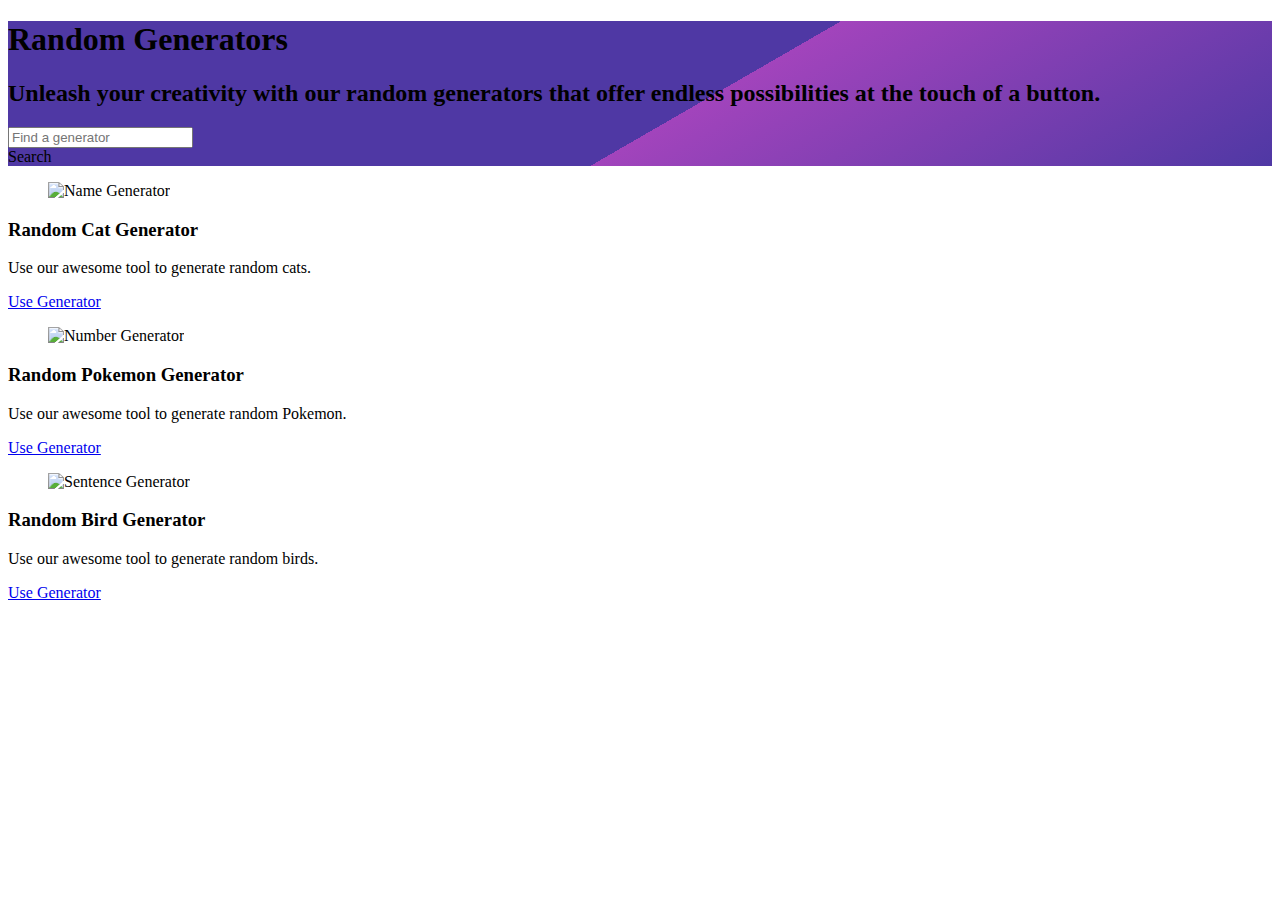
==== index.html @ 19d08271 "Updated" ====
<!DOCTYPE html>
<html>

<head>
  <title>Random Generators</title>
  <meta charset="UTF-8">
  <meta name="viewport" content="width=device-width, initial-scale=1">
  <link rel="stylesheet" href="https://cdnjs.cloudflare.com/ajax/libs/bulma/0.9.3/css/bulma.min.css"
    crossorigin="anonymous" referrerpolicy="no-referrer" />
</head>

<style>
  .card {
    height: 100%;
  }
</style>

<body>
  <section class="hero" style=" background: linear-gradient(-30deg, #4f38a4, #a244bc 45%, #4f38a4 45%) #4f38a4;">
    <div class="is-flex">
      <div class="hero-body">
        <div class="container">
          <h1 class="title has-text-white">
            Random Generators
          </h1>
          <h2 class="subtitle has-text-white">
            Unleash your creativity with our random generators that offer endless possibilities at the touch of a
            button.
          </h2>
        </div>
      </div>

      <div class="field has-addons mt-6 mx-4">
        <div class="control">
          <input class="input" type="text" placeholder="Find a generator">
        </div>
        <div class="control">
          <a class="button is-info">
            Search
          </a>
        </div>
      </div>
    </div>
  </section>

  <section class="section">
    <div class="container">
      <div class="columns is-multiline">
        <div class="column is-one-third">
          <div class="card">
            <div class="card-image">
              <figure class="image is-4by3">
                <img
                  src="https://img.freepik.com/free-vector/sticker-template-cat-cartoon-character_1308-73786.jpg?w=2000"
                  alt="Name Generator">
              </figure>
            </div>
            <div class="card-content has-text-centered">
              <div class="content">
                <h3 class="title is-4">Random Cat Generator</h3>
                <p class="subtitle is-6">Use our awesome tool to generate random cats.</p>
                <a href="#" class="button is-success is-rounded">Use Generator</a>
              </div>
            </div>
          </div>
        </div>
        <div class="column is-one-third">
          <div class="card">
            <div class="card-image">
              <figure class="image is-4by3">
                <img
                  src="https://cdn.vox-cdn.com/thumbor/FHOKTiKEBNnFid9JYeRjAR4taqA=/1400x1400/filters:format(jpeg)/cdn.vox-cdn.com/uploads/chorus_asset/file/13050321/pikachu_review_lead.jpg"
                  alt="Number Generator">
              </figure>
            </div>
            <div class="card-content">
              <div class="content has-text-centered">
                <h3 class="title is-4">Random Pokemon Generator</h3>
                <p class="subtitle is-6">Use our awesome tool to generate random Pokemon.</p>
                <a href="#" class="button is-success is-rounded">Use Generator</a>
              </div>
            </div>
          </div>
        </div>
        <div class="column is-one-third">
          <div class="card">
            <div class="card-image">
              <figure class="image is-4by3">
                <img
                  src="https://media.newyorker.com/photos/62c4511e47222e61f46c2daa/4:3/w_2663,h_1997,c_limit/shouts-animals-watch-baby-hemingway.jpg"
                  alt="Sentence Generator">
              </figure>
            </div>
            <div class="card-content">
              <div class="content has-text-centered">
                <h3 class="title is-4">Random Bird Generator</h3>
                <p class="subtitle is-6">Use our awesome tool to generate random birds.</p>
                <a href="#" class="button is-success is-rounded">Use Generator</a>
              </div>
            </div>
          </div>
        </div>
        <!-- Add more generators here -->
      </div>
    </div>
  </section>
</body>

</html>
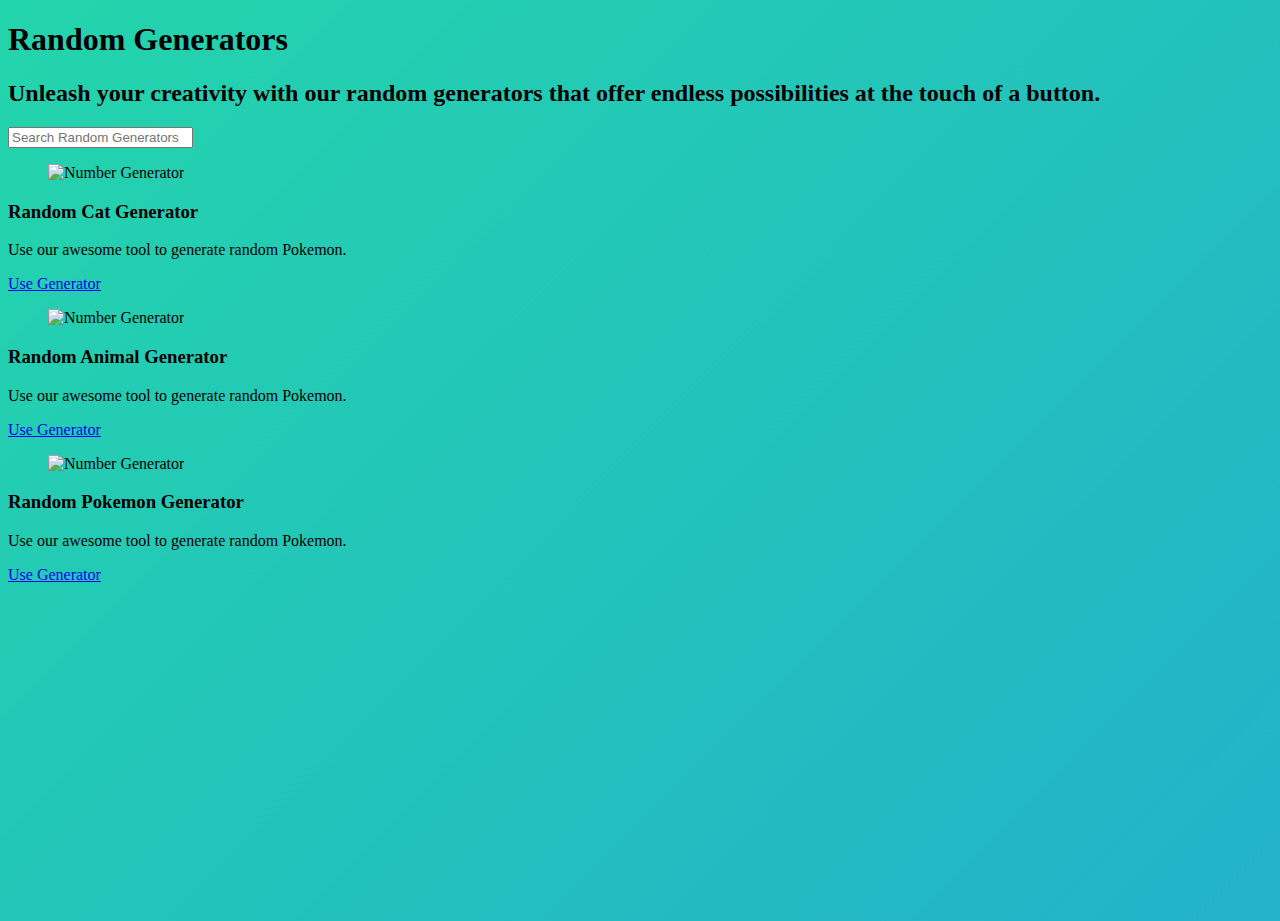
==== commit 831ca959: "Updated" ====
--- a/index.html
+++ b/index.html
@@ -7,100 +7,50 @@
   <meta name="viewport" content="width=device-width, initial-scale=1">
   <link rel="stylesheet" href="https://cdnjs.cloudflare.com/ajax/libs/bulma/0.9.3/css/bulma.min.css"
     crossorigin="anonymous" referrerpolicy="no-referrer" />
+  <script src="./index.js"></script>
 </head>
 
 <style>
   .card {
     height: 100%;
   }
+
+  html,
+  body {
+    width: 100%;
+    height: 100%;
+  }
+
+  body {
+    background: linear-gradient(-45deg, #ee7752, #e73c7e, #23a6d5, #23d5ab);
+    background-size: 400% 400%;
+    animation: gradient 15s ease infinite;
+  }
+
+  @keyframes gradient {
+    0% {
+      background-position: 0% 50%;
+    }
+
+    50% {
+      background-position: 100% 50%;
+    }
+
+    100% {
+      background-position: 0% 50%;
+    }
+  }
+
+  .section::-webkit-scrollbar {
+    display: none;
+  }
 </style>
 
 <body>
-  <section class="hero" style=" background: linear-gradient(-30deg, #4f38a4, #a244bc 45%, #4f38a4 45%) #4f38a4;">
-    <div class="is-flex">
-      <div class="hero-body">
-        <div class="container">
-          <h1 class="title has-text-white">
-            Random Generators
-          </h1>
-          <h2 class="subtitle has-text-white">
-            Unleash your creativity with our random generators that offer endless possibilities at the touch of a
-            button.
-          </h2>
-        </div>
-      </div>
-
-      <div class="field has-addons mt-6 mx-4">
-        <div class="control">
-          <input class="input" type="text" placeholder="Find a generator">
-        </div>
-        <div class="control">
-          <a class="button is-info">
-            Search
-          </a>
-        </div>
-      </div>
-    </div>
-  </section>
-
-  <section class="section">
+  <div id="head" ></div>
+  <section class="section" style="height: 70vh; overflow-y: scroll;">
     <div class="container">
-      <div class="columns is-multiline">
-        <div class="column is-one-third">
-          <div class="card">
-            <div class="card-image">
-              <figure class="image is-4by3">
-                <img
-                  src="https://img.freepik.com/free-vector/sticker-template-cat-cartoon-character_1308-73786.jpg?w=2000"
-                  alt="Name Generator">
-              </figure>
-            </div>
-            <div class="card-content has-text-centered">
-              <div class="content">
-                <h3 class="title is-4">Random Cat Generator</h3>
-                <p class="subtitle is-6">Use our awesome tool to generate random cats.</p>
-                <a href="#" class="button is-success is-rounded">Use Generator</a>
-              </div>
-            </div>
-          </div>
-        </div>
-        <div class="column is-one-third">
-          <div class="card">
-            <div class="card-image">
-              <figure class="image is-4by3">
-                <img
-                  src="https://cdn.vox-cdn.com/thumbor/FHOKTiKEBNnFid9JYeRjAR4taqA=/1400x1400/filters:format(jpeg)/cdn.vox-cdn.com/uploads/chorus_asset/file/13050321/pikachu_review_lead.jpg"
-                  alt="Number Generator">
-              </figure>
-            </div>
-            <div class="card-content">
-              <div class="content has-text-centered">
-                <h3 class="title is-4">Random Pokemon Generator</h3>
-                <p class="subtitle is-6">Use our awesome tool to generate random Pokemon.</p>
-                <a href="#" class="button is-success is-rounded">Use Generator</a>
-              </div>
-            </div>
-          </div>
-        </div>
-        <div class="column is-one-third">
-          <div class="card">
-            <div class="card-image">
-              <figure class="image is-4by3">
-                <img
-                  src="https://media.newyorker.com/photos/62c4511e47222e61f46c2daa/4:3/w_2663,h_1997,c_limit/shouts-animals-watch-baby-hemingway.jpg"
-                  alt="Sentence Generator">
-              </figure>
-            </div>
-            <div class="card-content">
-              <div class="content has-text-centered">
-                <h3 class="title is-4">Random Bird Generator</h3>
-                <p class="subtitle is-6">Use our awesome tool to generate random birds.</p>
-                <a href="#" class="button is-success is-rounded">Use Generator</a>
-              </div>
-            </div>
-          </div>
-        </div>
-        <!-- Add more generators here -->
+      <div class="columns is-multiline" id="RandomArea">
       </div>
     </div>
   </section>
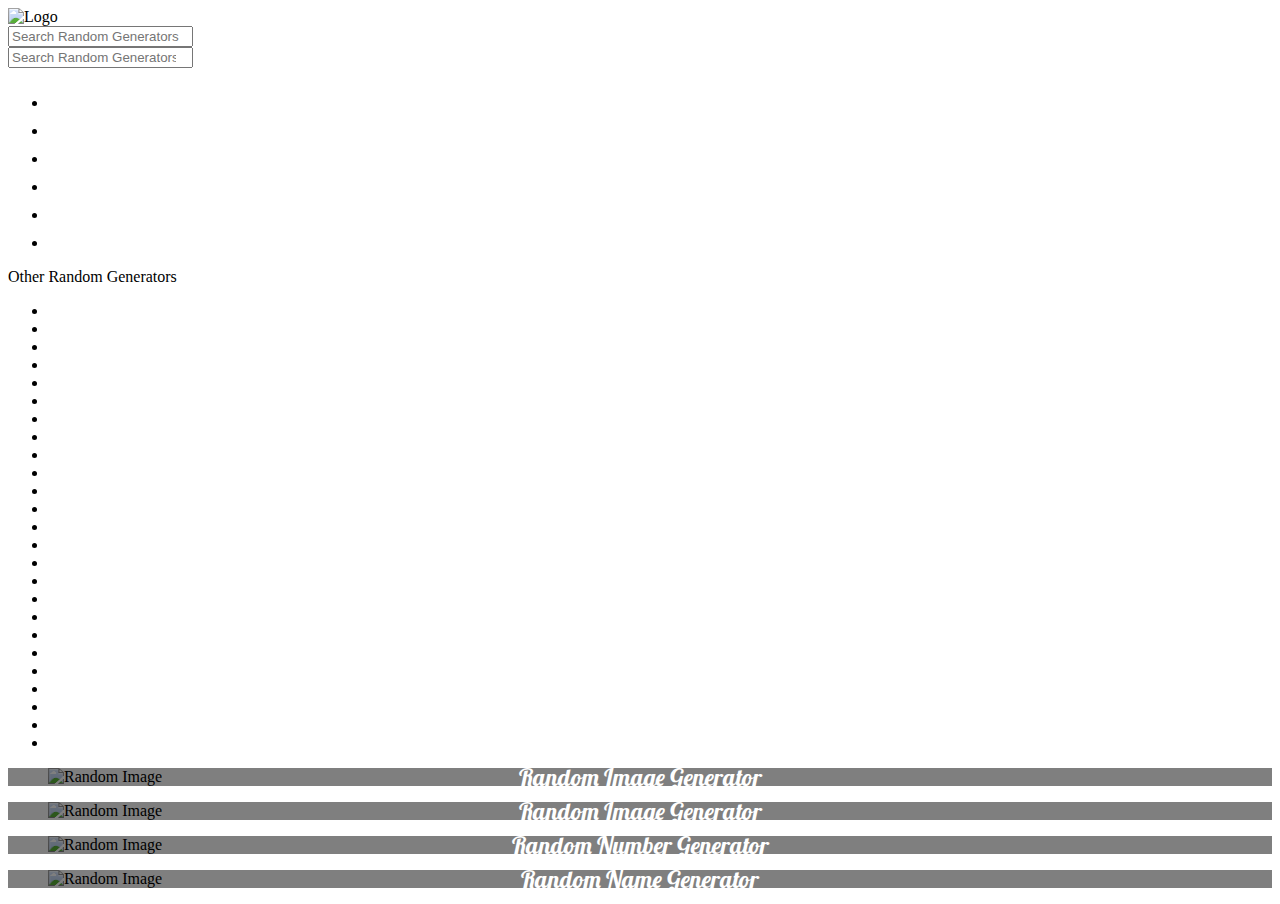
==== commit 9dc04e7f: "Updated" ====
--- a/index.html
+++ b/index.html
@@ -1,59 +1,352 @@
 <!DOCTYPE html>
-<html>
+<html lang="en">
 
 <head>
-  <title>Random Generators</title>
-  <meta charset="UTF-8">
-  <meta name="viewport" content="width=device-width, initial-scale=1">
-  <link rel="stylesheet" href="https://cdnjs.cloudflare.com/ajax/libs/bulma/0.9.3/css/bulma.min.css"
-    crossorigin="anonymous" referrerpolicy="no-referrer" />
-  <script src="./index.js"></script>
+   <meta charset="UTF-8">
+   <meta http-equiv="X-UA-Compatible" content="IE=edge">
+   <meta name="viewport" content="width=device-width, initial-scale=1.0">
+   <title>Random Generators | CodeBeautify</title>
+   <link rel="stylesheet" href="https://cdn.jsdelivr.net/npm/bulma@0.9.4/css/bulma-rtl.min.css">
+   <link rel="preconnect" href="https://fonts.googleapis.com">
+   <link rel="preconnect" href="https://fonts.gstatic.com" crossorigin>
+   <link href="https://fonts.googleapis.com/css2?family=Lobster&display=swap" rel="stylesheet">
+   <link rel="stylesheet"
+      href="https://fonts.googleapis.com/css2?family=Material+Symbols+Outlined:opsz,wght,FILL,GRAD@20..48,100..700,0..1,-50..200" />
+   <style>
+      .card-image {
+         position: relative;
+         border-radius: 8px;
+      }
+
+      .overlay {
+         position: absolute;
+         top: 0;
+         left: 0;
+         width: 100%;
+         height: 100%;
+         display: flex;
+         flex-direction: column;
+         justify-content: center;
+         align-items: center;
+         text-align: center;
+         background-color: rgba(0, 0, 0, 0.5);
+      }
+
+      .overlay-text {
+         color: white;
+         font-family: 'Lobster', cursive;
+         font-size: 1.5rem;
+      }
+
+      /* width */
+      ::-webkit-scrollbar {
+         width: 10px;
+      }
+
+      /* Track */
+      ::-webkit-scrollbar-track {
+         background: #f1f1f1;
+      }
+
+      /* Handle */
+      ::-webkit-scrollbar-thumb {
+         background: #888;
+      }
+
+      /* Handle on hover */
+      ::-webkit-scrollbar-thumb:hover {
+         background: #555;
+      }
+
+      .menu-list li a {
+         color: white;
+      }
+   </style>
 </head>
 
-<style>
-  .card {
-    height: 100%;
-  }
-
-  html,
-  body {
-    width: 100%;
-    height: 100%;
-  }
-
-  body {
-    background: linear-gradient(-45deg, #ee7752, #e73c7e, #23a6d5, #23d5ab);
-    background-size: 400% 400%;
-    animation: gradient 15s ease infinite;
-  }
-
-  @keyframes gradient {
-    0% {
-      background-position: 0% 50%;
-    }
-
-    50% {
-      background-position: 100% 50%;
-    }
-
-    100% {
-      background-position: 0% 50%;
-    }
-  }
-
-  .section::-webkit-scrollbar {
-    display: none;
-  }
-</style>
-
 <body>
-  <div id="head" ></div>
-  <section class="section" style="height: 70vh; overflow-y: scroll;">
-    <div class="container">
-      <div class="columns is-multiline" id="RandomArea">
+
+   <nav class="navbar is-dark pt-3" role="navigation" aria-label="main navigation">
+      <div class="navbar-brand">
+         <div class="navbar-item is-hidden-desktop">
+            <img src="" alt="Logo">
+         </div>
+         <div class="navbar-item is-hidden-desktop">
+            <div class="control">
+               <input class="input is-rounded is-centered" type="seach" placeholder="Search Random Generators">
+            </div>
+         </div>
       </div>
-    </div>
-  </section>
+
+      <div class="navbar-menu">
+         <div class="navbar-start">
+         </div>
+
+         <div class="navbar-end">
+            <div class="navbar-item is-centered">
+               <div class="control">
+                  <input class="input is-rounded " type="search" placeholder="Search Random Generators">
+               </div>
+            </div>
+         </div>
+      </div>
+   </nav>
+
+   <div class="columns has-background-dark">
+      <div class="column is-2 mx-2 mt-3 is-hidden-mobile">
+         <aside class="menu has-text-white">
+            <!-- <p class="menu-label">
+                    Home
+                </p> -->
+            <ul class="menu-list">
+               <li><a class="is-flex has-align-items-center">
+                     <span class="mr-4 material-symbols-outlined">
+                        home
+                     </span>Home
+                  </a></li>
+               <li><a class="is-flex has-align-items-center"><span class="mr-4 material-symbols-outlined">
+                        history
+                     </span>
+                     Recently Used</a></li>
+               <li><a class="is-flex has-align-items-center"><span class="mr-4 material-symbols-outlined">
+                        add
+                     </span>New Generator</a></li>
+               <li><a class="is-flex has-align-items-center"><span class="mr-4 material-symbols-outlined">
+                        local_fire_department
+                     </span>Trending Now</a></li>
+               <li><a class="is-flex has-align-items-center"><span class="mr-4 material-symbols-outlined">
+                        update
+                     </span>Updated</a></li>
+               <li><a class="is-flex has-align-items-center"><span class="mr-4 material-symbols-outlined">
+                        shuffle
+                     </span>Random</a></li>
+            </ul>
+            <p class="menu-label">
+               Other Random Generators
+            </p>
+            <ul class="menu-list" style="height: 50vh; overflow-y: scroll; ">
+               <li>
+                  <a href="/random-hobby-generator" title="Random Hobby Generator">Random Hobby Generator</a>
+               </li>
+               <li><a href="/random-animal-generator" title="Random Animal Generator">Random Animal Generator</a></li>
+               <li><a href="/random-object-generator" title="Random Object Generator">Random Object Generator</a></li>
+               <li><a href="/random-nfl-team-generator" title="Random NFL Team Generator">Random NFL Team Generator</a>
+               </li>
+               <li><a href="/random-nhl-team-generator" title="Random NHL Team Generator">Random NHLTeam Generator</a>
+               </li>
+               <li><a href="/random-ipl-team-generator" title="Random IPL Team Generator">Random IPL Team Generator</a>
+               </li>
+               <li><a href="/random-ncaa-basketball-team-generator" title="Random NCAA Basketball Team">Random NCAA
+                     Basketball Team</a></li>
+               <li><a href="/random-ncaa-football-team-generator" title="Random NCAA Football Team">Random NCAA Football
+                     Team</a></li>
+               <li><a href="/random-nba-team-generator" title="Random NBA Team Generator">Random NBA Team Generator</a>
+               </li>
+               <li><a href="/random-mlb-team-generator" title="Random MLB Team Generator">Random MLB Team Generator</a>
+               </li>
+               <li><a href="/random-emoji-generator" title="Random Emoji Generator">Random Emoji Generator</a></li>
+               <li><a href="/random-phone-number" title="Random Phone Number">Random Phone Number</a></li>
+               <li><a href="/random-street-address" title="Random Street Address">Random Street Address</a></li>
+               <li><a href="/random-us-area-codes" title="Random US Area Codes">Random US Area Codes</a></li>
+               <li><a href="/random-country-generator" title="Random Country Generator">Random Country Generator</a>
+               </li>
+               <li><a href="/random-house-address" title="Random House Address">Random House Address</a></li>
+               <li><a href="/random-flag-generator" title="Random Flag Generator">Random Flag Generator</a></li>
+               <li><a href="/incorrect-quotes-generator" title="Incorrect Quotes Generator">Incorrect Quotes
+                     Generator</a></li>
+               <li><a href="/random-address-generator" title="Random Address Generator">Random Address Generator</a>
+               </li>
+               <li><a href="/random-billing-address" title="Random Billing Address">Random Billing Address</a></li>
+               <li><a href="/random-team-generator" title="Random Team Generator">Random Team Generator</a></li>
+               <li><a href="/random-zip-code" title="Random Zip Code">Random Zip Code</a></li>
+               <li><a href="/random-things-generator" title="Random Things Generator">Random Things Generator</a></li>
+               <li><a href="/random-boy-name-generator" title="Random Boy Name Generator">Random Boy Name Generator</a>
+               </li>
+               <li><a href="/random-male-name-generator" title="Random Male Name Generator">Random Male Name
+                     Generator</a></li>
+               <li><a href="/billing-postal-code-generator" title="Billing Postal Code Generator">Billing Postal Code
+                     Generator</a></li>
+               <li><a href="/random-pet-generator" title="Random Pet Generator">Random Pet Generator</a></li>
+               <li><a href="/random-ethnicity-generator" title="Random Ethnicity Generator">Random Ethnicity
+                     Generator</a></li>
+               <li><a href="/random-nationality-generator" title="Random Nationality Generator">Random Nationality
+                     Generator</a></li>
+               <li><a href="/random-things-to-draw-generator" title="Random Things to Draw Generator">Random Things to
+                     Draw Generator</a></li>
+               <li><a href="/pictionary-word-generator" title="Pictionary Word Generator">Pictionary Word Generator</a>
+               </li>
+               <li><a href="/random-topic-generator" title="Random Topic Generator">Random Topic Generator</a></li>
+               <li><a href="/warrior-cat-name-generator" title="Warrior Cat Name Generator">Warrior Cat Name
+                     Generator</a></li>
+               <li><a href="/xbox-name-generator" title="XBOX Name Generator">XBOX Name Generator</a></li>
+               <li><a href="/elf-name-generator" title="Elf Name Generator">Elf Name Generator</a></li>
+               <li><a href="/xbox-gamertag-generator" title="XBOX GamerTag Generator">XBOX GamerTag Generator</a></li>
+               <li><a href="/random-scene-generator" title="Random Scene Generator">Random Scene Generator</a></li>
+               <li><a href="/random-environment-generator" title="Random Environment Generator">Random Environment
+                     Generator</a></li>
+               <li><a href="/random-aesthetic-generator" title="Random Aesthetic Generator">Random Aesthetic
+                     Generator</a></li>
+               <li><a href="/random-pokemon-type-generator" title="Random Pokemon Type Generator">Random Pokemon Type
+                     Generator</a></li>
+               <li><a href="/random-theme-generator" title="Random Theme Generator">Random Theme Generator</a></li>
+               <li><a href="/random-minecraft-block-generator" title="Random Minecraft Block Generator">Random Minecraft
+                     Block Generator</a></li>
+               <li><a href="/otp-prompt-generator" title="OTP Prompt Generator">OTP Prompt Generator</a></li>
+               <li><a href="/jojo-stand-generator" title="JoJo Stand Generator">JoJo Stand Generator</a></li>
+               <li><a href="/cookie-run-character-generator" title="Cookie Run Character Generator">Cookie Run Character
+                     Generator</a></li>
+               <li><a href="/valorant-crosshair-generator" title="Valorant Crosshair Generator">Valorant Crosshair
+                     Generator</a></li>
+               <li><a href="/moodboard-generator" title="Moodboard Generator">Moodboard Generator</a></li>
+               <li><a href="/aesthetic-username-generator" title="Aesthetic Username Generator">Aesthetic Username
+                     Generator</a></li>
+               <li><a href="/random-state-generator" title="Random State Generator">Random State Generator</a></li>
+               <li><a href="/random-girl-name-generator" title="Random Girl Name Generator">Random Girl Name
+                     Generator</a></li>
+               <li><a href="/personality-generator" title="Personality Generator">Personality Generator</a></li>
+               <li><a href="/random-city-generator" title="Random City Generator">Random City Generator</a></li>
+               <li><a href="/goofy-ahh-names-generator" title="Goofy Ahh Names Generator">Goofy Ahh Names Generator</a>
+               </li>
+               <li><a href="/random-adjective-generator" title="Random Adjective Generator">Random Adjective
+                     Generator</a></li>
+               <li><a href="/reddit-username-generator" title="Reddit Username Generator">Reddit Username Generator</a>
+               </li>
+               <li><a href="/random-charades-generator" title="Random Charades Generator">Random Charades Generator</a>
+               </li>
+               <li><a href="/fortune-cookie-generator" title="Fortune Cookie Generator">Fortune Cookie Generator</a>
+               </li>
+               <li><a href="/lord-of-the-rings-name-generator" title="Lord Of The Rings Name Generator">Lord Of The
+                     Rings Name Generator</a></li>
+               <li><a href="/random-car-generator" title="Random Car Generator">Random Car Generator</a></li>
+               <li><a href="/random-dog-breed-generator" title="Random Dog Breed Generator">Random Dog Breed
+                     Generator</a></li>
+               <li><a href="/random-tarot-card-generator" title="Random Tarot Card Generator">Random Tarot Card
+                     Generator</a></li>
+               <li><a href="/random-birthday-generator" title="Random Birthday Generator">Random Birthday Generator</a>
+               </li>
+               <li><a href="/random-4-digit-number-generator" title="Random 4 Digit Number Generator">Random 4 Digit
+                     Number Generator</a></li>
+               <li><a href="/random-6-digit-number-generator" title="Random 6 Digit Number Generator">Random 6 Digit
+                     Number Generator</a></li>
+               <li><a href="/random-cartoon-character-generator" title="Random Cartoon Character Generator">Random
+                     Cartoon Character Generator</a></li>
+               <li><a href="/random-year-generator" title="Random Year Generator">Random Year Generator</a></li>
+               <li><a href="/random-emotion-generator" title="Random Emotion Generator">Random Emotion Generator</a>
+               </li>
+               <li><a href="/sims-3-trait-generator" title="Sims 3 Trait Generator">Sims 3 Trait Generator</a></li>
+               <li><a href="/fursona-generator" title="Fursona Generator">Fursona Generator</a></li>
+               <li><a href="/random-dinosaur-generator" title="Random Dinosaur Generator">Random Dinosaur Generator</a>
+               </li>
+               <li><a href="/random-anime-character-generator" title="Random Anime Character Generator">Random Anime
+                     Character Generator</a></li>
+               <li><a href="/random-superpower-generator" title="Random Superpower Generator">Random Superpower
+                     Generator</a></li>
+               <li><a href="/aesthetic-emoji-generator" title="Aesthetic Emoji Generator">Aesthetic Emoji Generator</a>
+               </li>
+               <li><a href="/random-body-part-generator" title="Random Body Part Generator">Random Body Part
+                     Generator</a></li>
+               <li><a href="/random-league-champion" title="Random League Champion">Random League Champion</a></li>
+               <li><a href="/monster-generator" title="Monster Generator">Monster Generator</a></li>
+               <li><a href="/random-job-generator" title="Random Job Generator">Random Job Generator</a></li>
+               <li><a href="/random-book-generator" title="Random Book Generator">Random Book Generator</a></li>
+               <li><a href="/random-bird-generator" title="Random Bird Generator">Random Bird Generator</a></li>
+               <li><a href="/random-college-generator" title="Random College Generator">Random College Generator</a>
+               </li>
+               <li><a href="/random-cat-generator" title="Random Cat Generator">Random Cat Generator</a></li>
+               <li><a href="/random-last-name-generator" title="Random Last Name Generator">Random Last Name
+                     Generator</a></li>
+               <li><a href="/random-holiday-generator" title="Random Holiday Generator">Random Holiday Generator</a>
+               </li>
+               <li><a href="/random-planet-generator" title="Random Planet Generator">Random Planet Generator</a></li>
+               <li><a href="/random-element-generator" title="Random Element Generator">Random Element Generator</a>
+               </li>
+               <li><a href="/random-sentence-generator" title="Random Sentence Generator"> Sentence Generator</a></li>
+               <li><a href="/random-quote-generator" title="Random Quote Generator">Random Quote Generator</a></li>
+               <li><a href="/random-flower-generator" title="Random Flower Generator">Random Flower Generator</a></li>
+               <li><a href="/character-trait-generator" title="Character Trait Generator">Character Trait Generator</a>
+               </li>
+               <li><a href="/random-movie-generator" title="Random Movie Generator">Random Movie Generator</a></li>
+               <li><a href="/random-address-in-california" title="Random Address in California">Random Address in
+                     California</a></li>
+               <li><a href="/random-pokemon-generator" title="Random Pokemon Generator">Random Pokemon Generator</a>
+               </li>
+               <li><a href="/canada-address" title="Random Canada Address Generator">Random Canada Address Generator</a>
+               </li>
+               <li><a href="/random-pokemon-team-generator" title="Random Pokemon Team Generator">Random Pokemon Team
+                     Generator</a></li>
+               <li><a href="/superhero-generator" title="Random Superhero Generator">Random Superhero Generator</a></li>
+               <li><a href="/random-celebrity-generator" title="Random Celebrity Generator">Random Celebrity
+                     Generator</a></li>
+               <li><a href="/random-song-lyrics" title="Random Song Lyrics Generator">Random Song Lyrics</a></li>
+               <li><a href="/random-caption-generator" title="Random Caption Generator">Random Caption Generator</a>
+               </li>
+               <li><a href="/random-actor-generator" title="Random Actor Generator">Random Actor Generator</a></li>
+               <li><a href="/random-address-in-spain" title="Random Address in Spain">Address in Spain</a></li>
+               <li><a href="/random-video-game-generator" title="Random Video Game Generator">Random Video Game</a></li>
+               <li><a href="/random-paragraph-generator" title="Random Paragraph Generator">Random Paragraph
+                     Generator</a></li>
+               <li><a href="/random-new-zealand-address" title="Random  New Zealand Address">Random New Zealand
+                     Address</a></li>
+            </ul>
+         </aside>
+      </div>
+      <div class="column">
+         <section class="section">
+            <div class="container">
+               <div class="columns is-multiline">
+                  <div class="column">
+                     <div class="card">
+                        <div class="card-image">
+                           <figure class="image is-3by2">
+                              <img src="https://picsum.photos/800/600/?random" alt="Random Image">
+                           </figure>
+                           <div class="overlay">
+                              <div class="title has-text-light overlay-text">Random Image Generator</div>
+                           </div>
+                        </div>
+                     </div>
+                  </div>
+                  <div class="column">
+                     <div class="card">
+                        <div class="card-image">
+                           <figure class="image is-3by2">
+                              <img src="https://picsum.photos/800/600/?random" alt="Random Image">
+                           </figure>
+                           <div class="overlay">
+                              <div class="title has-text-light overlay-text">Random Image Generator</div>
+                           </div>
+                        </div>
+                     </div>
+                  </div>
+                  <div class="column">
+                     <div class="card">
+                        <div class="card-image">
+                           <figure class="image is-3by2">
+                              <img src="https://picsum.photos/800/600/?random" alt="Random Image">
+                           </figure>
+                           <div class="overlay">
+                              <div class="title has-text-light overlay-text">Random Number Generator</div>
+                           </div>
+                        </div>
+                     </div>
+                  </div>
+                  <div class="column">
+                     <div class="card">
+                        <div class="card-image">
+                           <figure class="image is-3by2">
+                              <img src="https://picsum.photos/800/600/?random" alt="Random Image">
+                           </figure>
+                           <div class="overlay">
+                              <div class="title has-text-light overlay-text">Random Name Generator</div>
+                           </div>
+                        </div>
+                     </div>
+                  </div>
+               </div>
+            </div>
+         </section>
+      </div>
+   </div>
 </body>
 
 </html>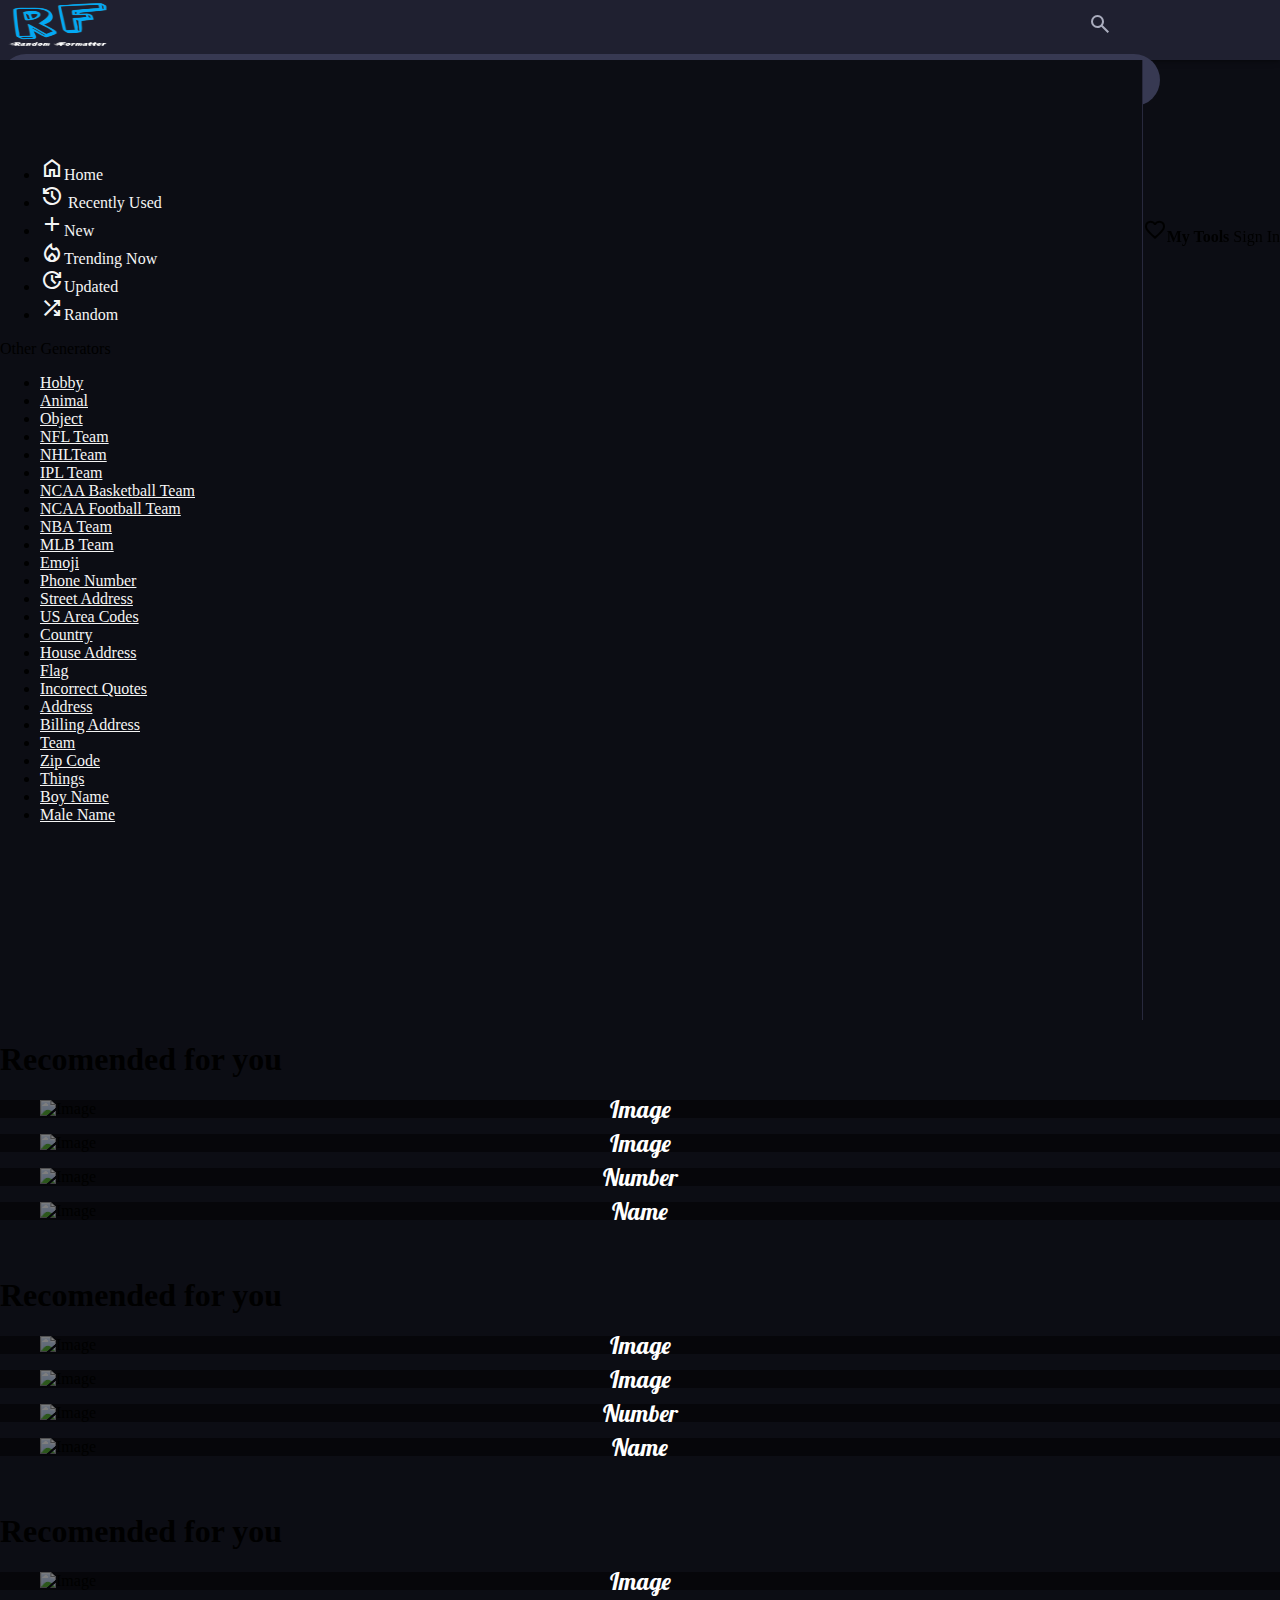
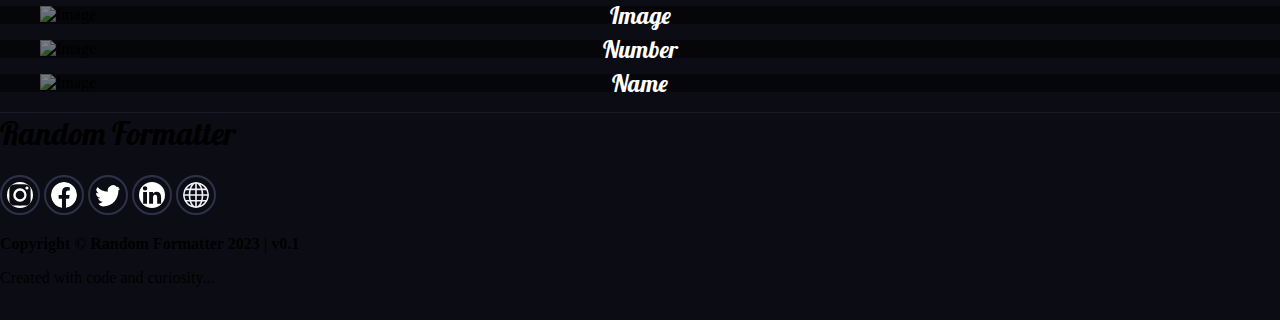
==== commit fac9e2af: "Updated" ====
--- a/index.html
+++ b/index.html
@@ -5,95 +5,68 @@
    <meta charset="UTF-8">
    <meta http-equiv="X-UA-Compatible" content="IE=edge">
    <meta name="viewport" content="width=device-width, initial-scale=1.0">
-   <title>Random Generators | CodeBeautify</title>
+   <title>Random Formatters</title>
    <link rel="stylesheet" href="https://cdn.jsdelivr.net/npm/bulma@0.9.4/css/bulma-rtl.min.css">
    <link rel="preconnect" href="https://fonts.googleapis.com">
    <link rel="preconnect" href="https://fonts.gstatic.com" crossorigin>
    <link href="https://fonts.googleapis.com/css2?family=Lobster&display=swap" rel="stylesheet">
    <link rel="stylesheet"
       href="https://fonts.googleapis.com/css2?family=Material+Symbols+Outlined:opsz,wght,FILL,GRAD@20..48,100..700,0..1,-50..200" />
-   <style>
-      .card-image {
-         position: relative;
-         border-radius: 8px;
-      }
-
-      .overlay {
-         position: absolute;
-         top: 0;
-         left: 0;
-         width: 100%;
-         height: 100%;
-         display: flex;
-         flex-direction: column;
-         justify-content: center;
-         align-items: center;
-         text-align: center;
-         background-color: rgba(0, 0, 0, 0.5);
-      }
-
-      .overlay-text {
-         color: white;
-         font-family: 'Lobster', cursive;
-         font-size: 1.5rem;
-      }
-
-      /* width */
-      ::-webkit-scrollbar {
-         width: 10px;
-      }
-
-      /* Track */
-      ::-webkit-scrollbar-track {
-         background: #f1f1f1;
-      }
-
-      /* Handle */
-      ::-webkit-scrollbar-thumb {
-         background: #888;
-      }
-
-      /* Handle on hover */
-      ::-webkit-scrollbar-thumb:hover {
-         background: #555;
-      }
-
-      .menu-list li a {
-         color: white;
-      }
-   </style>
+   <link rel="stylesheet" href="style.css">
 </head>
 
 <body>
-
-   <nav class="navbar is-dark pt-3" role="navigation" aria-label="main navigation">
-      <div class="navbar-brand">
-         <div class="navbar-item is-hidden-desktop">
-            <img src="" alt="Logo">
+   <nav class="navbar navstyle is-fixed-top" role="navigation" aria-label="main navigation">
+      <div class="navbar-brand is-hidden-desktop">
+         <a class="navbar-item" href="">
+            <img src="./logo.png" width="112" height="50">
+         </a>
+
+         <div class="mt-2 pb-5">
+            <div class="control">
+               <input class="input is-rounded " type="text" placeholder="Search Random Formatters" style="width: 90%;">
+            </div>
          </div>
-         <div class="navbar-item is-hidden-desktop">
-            <div class="control">
-               <input class="input is-rounded is-centered" type="seach" placeholder="Search Random Generators">
+
+      </div>
+
+      <div class="navbar-menu columns">
+         <div class="column" style="margin: 0; padding: 0;">
+            <div class="navbar-item " style="margin: 0; padding: 0;">
+               <img src="./logo.png" class="mt-4 mx-4" style="width: 50px; height: 56px !important; max-height: 60px !important;">
             </div>
          </div>
-      </div>
-
-      <div class="navbar-menu">
-         <div class="navbar-start">
+         <div class="column mt-2 navbar-item ">
+            <div class="">
+               <div>
+                  <div class="control">
+                     <input class="input is-rounded " type="text" placeholder="Search Random Formatters">
+                     <div class="icn is-hoverable ">
+                        <span class="material-symbols-outlined">
+                           search
+                        </span>
+                     </div>
+                  </div>
+               </div>
+            </div>
          </div>
 
-         <div class="navbar-end">
-            <div class="navbar-item is-centered">
-               <div class="control">
-                  <input class="input is-rounded " type="search" placeholder="Search Random Generators">
-               </div>
+         <div class="column mt-2 navbar-item ">
+            <div class="buttons" style="float: right;">
+               <a class="button is-light is-rounded mx-2">
+                  <span class="material-symbols-outlined">
+                     favorite
+                  </span><strong>My Tools</strong>
+               </a>
+               <a class="button is-link is-rounded mr-3">
+                  Sign In
+               </a>
             </div>
          </div>
       </div>
    </nav>
-
-   <div class="columns has-background-dark">
-      <div class="column is-2 mx-2 mt-3 is-hidden-mobile">
+   <div class="columns" style="margin:0;">
+      <div class="column is-2 ml-2 is-hidden-mobile menustyle">
          <aside class="menu has-text-white">
             <!-- <p class="menu-label">
                     Home
@@ -110,7 +83,7 @@
                      Recently Used</a></li>
                <li><a class="is-flex has-align-items-center"><span class="mr-4 material-symbols-outlined">
                         add
-                     </span>New Generator</a></li>
+                     </span>New </a></li>
                <li><a class="is-flex has-align-items-center"><span class="mr-4 material-symbols-outlined">
                         local_fire_department
                      </span>Trending Now</a></li>
@@ -122,222 +95,223 @@
                      </span>Random</a></li>
             </ul>
             <p class="menu-label">
-               Other Random Generators
+               Other Generators
             </p>
-            <ul class="menu-list" style="height: 50vh; overflow-y: scroll; ">
+            <ul class="menu-list pb-4" style="height: 50vh; overflow-y: scroll; margin: 0;">
                <li>
-                  <a href="/random-hobby-generator" title="Random Hobby Generator">Random Hobby Generator</a>
-               </li>
-               <li><a href="/random-animal-generator" title="Random Animal Generator">Random Animal Generator</a></li>
-               <li><a href="/random-object-generator" title="Random Object Generator">Random Object Generator</a></li>
-               <li><a href="/random-nfl-team-generator" title="Random NFL Team Generator">Random NFL Team Generator</a>
-               </li>
-               <li><a href="/random-nhl-team-generator" title="Random NHL Team Generator">Random NHLTeam Generator</a>
-               </li>
-               <li><a href="/random-ipl-team-generator" title="Random IPL Team Generator">Random IPL Team Generator</a>
-               </li>
-               <li><a href="/random-ncaa-basketball-team-generator" title="Random NCAA Basketball Team">Random NCAA
+                  <a href="/random-hobby-generator" title=" Hobby "> Hobby </a>
+               </li>
+               <li><a href="/random-animal-generator" title=" Animal "> Animal </a></li>
+               <li><a href="/random-object-generator" title=" Object "> Object </a></li>
+               <li><a href="/random-nfl-team-generator" title=" NFL Team "> NFL Team </a>
+               </li>
+               <li><a href="/random-nhl-team-generator" title=" NHL Team "> NHLTeam </a>
+               </li>
+               <li><a href="/random-ipl-team-generator" title=" IPL Team "> IPL Team </a>
+               </li>
+               <li><a href="/random-ncaa-basketball-team-generator" title=" NCAA Basketball Team"> NCAA
                      Basketball Team</a></li>
-               <li><a href="/random-ncaa-football-team-generator" title="Random NCAA Football Team">Random NCAA Football
+               <li><a href="/random-ncaa-football-team-generator" title=" NCAA Football Team"> NCAA Football
                      Team</a></li>
-               <li><a href="/random-nba-team-generator" title="Random NBA Team Generator">Random NBA Team Generator</a>
-               </li>
-               <li><a href="/random-mlb-team-generator" title="Random MLB Team Generator">Random MLB Team Generator</a>
-               </li>
-               <li><a href="/random-emoji-generator" title="Random Emoji Generator">Random Emoji Generator</a></li>
-               <li><a href="/random-phone-number" title="Random Phone Number">Random Phone Number</a></li>
-               <li><a href="/random-street-address" title="Random Street Address">Random Street Address</a></li>
-               <li><a href="/random-us-area-codes" title="Random US Area Codes">Random US Area Codes</a></li>
-               <li><a href="/random-country-generator" title="Random Country Generator">Random Country Generator</a>
-               </li>
-               <li><a href="/random-house-address" title="Random House Address">Random House Address</a></li>
-               <li><a href="/random-flag-generator" title="Random Flag Generator">Random Flag Generator</a></li>
-               <li><a href="/incorrect-quotes-generator" title="Incorrect Quotes Generator">Incorrect Quotes
-                     Generator</a></li>
-               <li><a href="/random-address-generator" title="Random Address Generator">Random Address Generator</a>
-               </li>
-               <li><a href="/random-billing-address" title="Random Billing Address">Random Billing Address</a></li>
-               <li><a href="/random-team-generator" title="Random Team Generator">Random Team Generator</a></li>
-               <li><a href="/random-zip-code" title="Random Zip Code">Random Zip Code</a></li>
-               <li><a href="/random-things-generator" title="Random Things Generator">Random Things Generator</a></li>
-               <li><a href="/random-boy-name-generator" title="Random Boy Name Generator">Random Boy Name Generator</a>
-               </li>
-               <li><a href="/random-male-name-generator" title="Random Male Name Generator">Random Male Name
-                     Generator</a></li>
-               <li><a href="/billing-postal-code-generator" title="Billing Postal Code Generator">Billing Postal Code
-                     Generator</a></li>
-               <li><a href="/random-pet-generator" title="Random Pet Generator">Random Pet Generator</a></li>
-               <li><a href="/random-ethnicity-generator" title="Random Ethnicity Generator">Random Ethnicity
-                     Generator</a></li>
-               <li><a href="/random-nationality-generator" title="Random Nationality Generator">Random Nationality
-                     Generator</a></li>
-               <li><a href="/random-things-to-draw-generator" title="Random Things to Draw Generator">Random Things to
-                     Draw Generator</a></li>
-               <li><a href="/pictionary-word-generator" title="Pictionary Word Generator">Pictionary Word Generator</a>
-               </li>
-               <li><a href="/random-topic-generator" title="Random Topic Generator">Random Topic Generator</a></li>
-               <li><a href="/warrior-cat-name-generator" title="Warrior Cat Name Generator">Warrior Cat Name
-                     Generator</a></li>
-               <li><a href="/xbox-name-generator" title="XBOX Name Generator">XBOX Name Generator</a></li>
-               <li><a href="/elf-name-generator" title="Elf Name Generator">Elf Name Generator</a></li>
-               <li><a href="/xbox-gamertag-generator" title="XBOX GamerTag Generator">XBOX GamerTag Generator</a></li>
-               <li><a href="/random-scene-generator" title="Random Scene Generator">Random Scene Generator</a></li>
-               <li><a href="/random-environment-generator" title="Random Environment Generator">Random Environment
-                     Generator</a></li>
-               <li><a href="/random-aesthetic-generator" title="Random Aesthetic Generator">Random Aesthetic
-                     Generator</a></li>
-               <li><a href="/random-pokemon-type-generator" title="Random Pokemon Type Generator">Random Pokemon Type
-                     Generator</a></li>
-               <li><a href="/random-theme-generator" title="Random Theme Generator">Random Theme Generator</a></li>
-               <li><a href="/random-minecraft-block-generator" title="Random Minecraft Block Generator">Random Minecraft
-                     Block Generator</a></li>
-               <li><a href="/otp-prompt-generator" title="OTP Prompt Generator">OTP Prompt Generator</a></li>
-               <li><a href="/jojo-stand-generator" title="JoJo Stand Generator">JoJo Stand Generator</a></li>
-               <li><a href="/cookie-run-character-generator" title="Cookie Run Character Generator">Cookie Run Character
-                     Generator</a></li>
-               <li><a href="/valorant-crosshair-generator" title="Valorant Crosshair Generator">Valorant Crosshair
-                     Generator</a></li>
-               <li><a href="/moodboard-generator" title="Moodboard Generator">Moodboard Generator</a></li>
-               <li><a href="/aesthetic-username-generator" title="Aesthetic Username Generator">Aesthetic Username
-                     Generator</a></li>
-               <li><a href="/random-state-generator" title="Random State Generator">Random State Generator</a></li>
-               <li><a href="/random-girl-name-generator" title="Random Girl Name Generator">Random Girl Name
-                     Generator</a></li>
-               <li><a href="/personality-generator" title="Personality Generator">Personality Generator</a></li>
-               <li><a href="/random-city-generator" title="Random City Generator">Random City Generator</a></li>
-               <li><a href="/goofy-ahh-names-generator" title="Goofy Ahh Names Generator">Goofy Ahh Names Generator</a>
-               </li>
-               <li><a href="/random-adjective-generator" title="Random Adjective Generator">Random Adjective
-                     Generator</a></li>
-               <li><a href="/reddit-username-generator" title="Reddit Username Generator">Reddit Username Generator</a>
-               </li>
-               <li><a href="/random-charades-generator" title="Random Charades Generator">Random Charades Generator</a>
-               </li>
-               <li><a href="/fortune-cookie-generator" title="Fortune Cookie Generator">Fortune Cookie Generator</a>
-               </li>
-               <li><a href="/lord-of-the-rings-name-generator" title="Lord Of The Rings Name Generator">Lord Of The
-                     Rings Name Generator</a></li>
-               <li><a href="/random-car-generator" title="Random Car Generator">Random Car Generator</a></li>
-               <li><a href="/random-dog-breed-generator" title="Random Dog Breed Generator">Random Dog Breed
-                     Generator</a></li>
-               <li><a href="/random-tarot-card-generator" title="Random Tarot Card Generator">Random Tarot Card
-                     Generator</a></li>
-               <li><a href="/random-birthday-generator" title="Random Birthday Generator">Random Birthday Generator</a>
-               </li>
-               <li><a href="/random-4-digit-number-generator" title="Random 4 Digit Number Generator">Random 4 Digit
-                     Number Generator</a></li>
-               <li><a href="/random-6-digit-number-generator" title="Random 6 Digit Number Generator">Random 6 Digit
-                     Number Generator</a></li>
-               <li><a href="/random-cartoon-character-generator" title="Random Cartoon Character Generator">Random
-                     Cartoon Character Generator</a></li>
-               <li><a href="/random-year-generator" title="Random Year Generator">Random Year Generator</a></li>
-               <li><a href="/random-emotion-generator" title="Random Emotion Generator">Random Emotion Generator</a>
-               </li>
-               <li><a href="/sims-3-trait-generator" title="Sims 3 Trait Generator">Sims 3 Trait Generator</a></li>
-               <li><a href="/fursona-generator" title="Fursona Generator">Fursona Generator</a></li>
-               <li><a href="/random-dinosaur-generator" title="Random Dinosaur Generator">Random Dinosaur Generator</a>
-               </li>
-               <li><a href="/random-anime-character-generator" title="Random Anime Character Generator">Random Anime
-                     Character Generator</a></li>
-               <li><a href="/random-superpower-generator" title="Random Superpower Generator">Random Superpower
-                     Generator</a></li>
-               <li><a href="/aesthetic-emoji-generator" title="Aesthetic Emoji Generator">Aesthetic Emoji Generator</a>
-               </li>
-               <li><a href="/random-body-part-generator" title="Random Body Part Generator">Random Body Part
-                     Generator</a></li>
-               <li><a href="/random-league-champion" title="Random League Champion">Random League Champion</a></li>
-               <li><a href="/monster-generator" title="Monster Generator">Monster Generator</a></li>
-               <li><a href="/random-job-generator" title="Random Job Generator">Random Job Generator</a></li>
-               <li><a href="/random-book-generator" title="Random Book Generator">Random Book Generator</a></li>
-               <li><a href="/random-bird-generator" title="Random Bird Generator">Random Bird Generator</a></li>
-               <li><a href="/random-college-generator" title="Random College Generator">Random College Generator</a>
-               </li>
-               <li><a href="/random-cat-generator" title="Random Cat Generator">Random Cat Generator</a></li>
-               <li><a href="/random-last-name-generator" title="Random Last Name Generator">Random Last Name
-                     Generator</a></li>
-               <li><a href="/random-holiday-generator" title="Random Holiday Generator">Random Holiday Generator</a>
-               </li>
-               <li><a href="/random-planet-generator" title="Random Planet Generator">Random Planet Generator</a></li>
-               <li><a href="/random-element-generator" title="Random Element Generator">Random Element Generator</a>
-               </li>
-               <li><a href="/random-sentence-generator" title="Random Sentence Generator"> Sentence Generator</a></li>
-               <li><a href="/random-quote-generator" title="Random Quote Generator">Random Quote Generator</a></li>
-               <li><a href="/random-flower-generator" title="Random Flower Generator">Random Flower Generator</a></li>
-               <li><a href="/character-trait-generator" title="Character Trait Generator">Character Trait Generator</a>
-               </li>
-               <li><a href="/random-movie-generator" title="Random Movie Generator">Random Movie Generator</a></li>
-               <li><a href="/random-address-in-california" title="Random Address in California">Random Address in
+               <li><a href="/random-nba-team-generator" title=" NBA Team "> NBA Team </a>
+               </li>
+               <li><a href="/random-mlb-team-generator" title=" MLB Team "> MLB Team </a>
+               </li>
+               <li><a href="/random-emoji-generator" title=" Emoji "> Emoji </a></li>
+               <li><a href="/random-phone-number" title=" Phone Number"> Phone Number</a></li>
+               <li><a href="/random-street-address" title=" Street Address"> Street Address</a></li>
+               <li><a href="/random-us-area-codes" title=" US Area Codes"> US Area Codes</a></li>
+               <li><a href="/random-country-generator" title=" Country "> Country </a>
+               </li>
+               <li><a href="/random-house-address" title=" House Address"> House Address</a></li>
+               <li><a href="/random-flag-generator" title=" Flag "> Flag </a></li>
+               <li><a href="/incorrect-quotes-generator" title="Incorrect Quotes ">Incorrect Quotes
+                  </a></li>
+               <li><a href="/random-address-generator" title=" Address "> Address </a>
+               </li>
+               <li><a href="/random-billing-address" title=" Billing Address"> Billing Address</a></li>
+               <li><a href="/random-team-generator" title=" Team "> Team </a></li>
+               <li><a href="/random-zip-code" title=" Zip Code"> Zip Code</a></li>
+               <li><a href="/random-things-generator" title=" Things "> Things </a></li>
+               <li><a href="/random-boy-name-generator" title=" Boy Name "> Boy Name </a>
+               </li>
+               <li><a href="/random-male-name-generator" title=" Male Name "> Male Name
+                  </a></li>
+               <li><a href="/billing-postal-code-generator" title="Billing Postal Code ">Billing Postal Code
+                  </a></li>
+               <li><a href="/random-pet-generator" title=" Pet "> Pet </a></li>
+               <li><a href="/random-ethnicity-generator" title=" Ethnicity "> Ethnicity
+                  </a></li>
+               <li><a href="/random-nationality-generator" title=" Nationality "> Nationality
+                  </a></li>
+               <li><a href="/random-things-to-draw-generator" title=" Things to Draw "> Things to
+                     Draw </a></li>
+               <li><a href="/pictionary-word-generator" title="Pictionary Word ">Pictionary Word </a>
+               </li>
+               <li><a href="/random-topic-generator" title=" Topic "> Topic </a></li>
+               <li><a href="/warrior-cat-name-generator" title="Warrior Cat Name ">Warrior Cat Name
+                  </a></li>
+               <li><a href="/xbox-name-generator" title="XBOX Name ">XBOX Name </a></li>
+               <li><a href="/elf-name-generator" title="Elf Name ">Elf Name </a></li>
+               <li><a href="/xbox-gamertag-generator" title="XBOX GamerTag ">XBOX GamerTag </a></li>
+               <li><a href="/random-scene-generator" title=" Scene "> Scene </a></li>
+               <li><a href="/random-environment-generator" title=" Environment "> Environment
+                  </a></li>
+               <li><a href="/random-aesthetic-generator" title=" Aesthetic "> Aesthetic
+                  </a></li>
+               <li><a href="/random-pokemon-type-generator" title=" Pokemon Type "> Pokemon Type
+                  </a></li>
+               <li><a href="/random-theme-generator" title=" Theme "> Theme </a></li>
+               <li><a href="/random-minecraft-block-generator" title=" Minecraft Block "> Minecraft
+                     Block </a></li>
+               <li><a href="/otp-prompt-generator" title="OTP Prompt ">OTP Prompt </a></li>
+               <li><a href="/jojo-stand-generator" title="JoJo Stand ">JoJo Stand </a></li>
+               <li><a href="/cookie-run-character-generator" title="Cookie Run Character ">Cookie Run Character
+                  </a></li>
+               <li><a href="/valorant-crosshair-generator" title="Valorant Crosshair ">Valorant Crosshair
+                  </a></li>
+               <li><a href="/moodboard-generator" title="Moodboard ">Moodboard </a></li>
+               <li><a href="/aesthetic-username-generator" title="Aesthetic Username ">Aesthetic Username
+                  </a></li>
+               <li><a href="/random-state-generator" title=" State "> State </a></li>
+               <li><a href="/random-girl-name-generator" title=" Girl Name "> Girl Name
+                  </a></li>
+               <li><a href="/personality-generator" title="Personality ">Personality </a></li>
+               <li><a href="/random-city-generator" title=" City "> City </a></li>
+               <li><a href="/goofy-ahh-names-generator" title="Goofy Ahh Names ">Goofy Ahh Names </a>
+               </li>
+               <li><a href="/random-adjective-generator" title=" Adjective "> Adjective
+                  </a></li>
+               <li><a href="/reddit-username-generator" title="Reddit Username ">Reddit Username </a>
+               </li>
+               <li><a href="/random-charades-generator" title=" Charades "> Charades </a>
+               </li>
+               <li><a href="/fortune-cookie-generator" title="Fortune Cookie ">Fortune Cookie </a>
+               </li>
+               <li><a href="/lord-of-the-rings-name-generator" title="Lord Of The Rings Name ">Lord Of The
+                     Rings Name </a></li>
+               <li><a href="/random-car-generator" title=" Car "> Car </a></li>
+               <li><a href="/random-dog-breed-generator" title=" Dog Breed "> Dog Breed
+                  </a></li>
+               <li><a href="/random-tarot-card-generator" title=" Tarot Card "> Tarot Card
+                  </a></li>
+               <li><a href="/random-birthday-generator" title=" Birthday "> Birthday </a>
+               </li>
+               <li><a href="/random-4-digit-number-generator" title=" 4 Digit Number "> 4 Digit
+                     Number </a></li>
+               <li><a href="/random-6-digit-number-generator" title=" 6 Digit Number "> 6 Digit
+                     Number </a></li>
+               <li><a href="/random-cartoon-character-generator" title=" Cartoon Character ">
+                     Cartoon Character </a></li>
+               <li><a href="/random-year-generator" title=" Year "> Year </a></li>
+               <li><a href="/random-emotion-generator" title=" Emotion "> Emotion </a>
+               </li>
+               <li><a href="/sims-3-trait-generator" title="Sims 3 Trait ">Sims 3 Trait </a></li>
+               <li><a href="/fursona-generator" title="Fursona ">Fursona </a></li>
+               <li><a href="/random-dinosaur-generator" title=" Dinosaur "> Dinosaur </a>
+               </li>
+               <li><a href="/random-anime-character-generator" title=" Anime Character "> Anime
+                     Character </a></li>
+               <li><a href="/random-superpower-generator" title=" Superpower "> Superpower
+                  </a></li>
+               <li><a href="/aesthetic-emoji-generator" title="Aesthetic Emoji ">Aesthetic Emoji </a>
+               </li>
+               <li><a href="/random-body-part-generator" title=" Body Part "> Body Part
+                  </a></li>
+               <li><a href="/random-league-champion" title=" League Champion"> League Champion</a></li>
+               <li><a href="/monster-generator" title="Monster ">Monster </a></li>
+               <li><a href="/random-job-generator" title=" Job "> Job </a></li>
+               <li><a href="/random-book-generator" title=" Book "> Book </a></li>
+               <li><a href="/random-bird-generator" title=" Bird "> Bird </a></li>
+               <li><a href="/random-college-generator" title=" College "> College </a>
+               </li>
+               <li><a href="/random-cat-generator" title=" Cat "> Cat </a></li>
+               <li><a href="/random-last-name-generator" title=" Last Name "> Last Name
+                  </a></li>
+               <li><a href="/random-holiday-generator" title=" Holiday "> Holiday </a>
+               </li>
+               <li><a href="/random-planet-generator" title=" Planet "> Planet </a></li>
+               <li><a href="/random-element-generator" title=" Element "> Element </a>
+               </li>
+               <li><a href="/random-sentence-generator" title=" Sentence "> Sentence </a></li>
+               <li><a href="/random-quote-generator" title=" Quote "> Quote </a></li>
+               <li><a href="/random-flower-generator" title=" Flower "> Flower </a></li>
+               <li><a href="/character-trait-generator" title="Character Trait ">Character Trait </a>
+               </li>
+               <li><a href="/random-movie-generator" title=" Movie "> Movie </a></li>
+               <li><a href="/random-address-in-california" title=" Address in California"> Address in
                      California</a></li>
-               <li><a href="/random-pokemon-generator" title="Random Pokemon Generator">Random Pokemon Generator</a>
-               </li>
-               <li><a href="/canada-address" title="Random Canada Address Generator">Random Canada Address Generator</a>
-               </li>
-               <li><a href="/random-pokemon-team-generator" title="Random Pokemon Team Generator">Random Pokemon Team
-                     Generator</a></li>
-               <li><a href="/superhero-generator" title="Random Superhero Generator">Random Superhero Generator</a></li>
-               <li><a href="/random-celebrity-generator" title="Random Celebrity Generator">Random Celebrity
-                     Generator</a></li>
-               <li><a href="/random-song-lyrics" title="Random Song Lyrics Generator">Random Song Lyrics</a></li>
-               <li><a href="/random-caption-generator" title="Random Caption Generator">Random Caption Generator</a>
-               </li>
-               <li><a href="/random-actor-generator" title="Random Actor Generator">Random Actor Generator</a></li>
-               <li><a href="/random-address-in-spain" title="Random Address in Spain">Address in Spain</a></li>
-               <li><a href="/random-video-game-generator" title="Random Video Game Generator">Random Video Game</a></li>
-               <li><a href="/random-paragraph-generator" title="Random Paragraph Generator">Random Paragraph
-                     Generator</a></li>
-               <li><a href="/random-new-zealand-address" title="Random  New Zealand Address">Random New Zealand
+               <li><a href="/random-pokemon-generator" title=" Pokemon "> Pokemon </a>
+               </li>
+               <li><a href="/canada-address" title=" Canada Address "> Canada Address </a>
+               </li>
+               <li><a href="/random-pokemon-team-generator" title=" Pokemon Team "> Pokemon Team
+                  </a></li>
+               <li><a href="/superhero-generator" title=" Superhero "> Superhero </a></li>
+               <li><a href="/random-celebrity-generator" title=" Celebrity "> Celebrity
+                  </a></li>
+               <li><a href="/random-song-lyrics" title=" Song Lyrics "> Song Lyrics</a></li>
+               <li><a href="/random-caption-generator" title=" Caption "> Caption </a>
+               </li>
+               <li><a href="/random-actor-generator" title=" Actor "> Actor </a></li>
+               <li><a href="/random-address-in-spain" title=" Address in Spain">Address in Spain</a></li>
+               <li><a href="/random-video-game-generator" title=" Video Game "> Video Game</a></li>
+               <li><a href="/random-paragraph-generator" title=" Paragraph "> Paragraph
+                  </a></li>
+               <li><a href="/random-new-zealand-address" title="  New Zealand Address"> New Zealand
                      Address</a></li>
             </ul>
          </aside>
       </div>
-      <div class="column">
-         <section class="section">
+      <div class="column pt-6" style="height: 100vh; overflow-y: scroll; margin: 0; padding: 0; ">
+         <section class="section pt-6">
             <div class="container">
+               <h1 class="is-title my-3 has-text-white">Recomended for you</h1>
                <div class="columns is-multiline">
                   <div class="column">
                      <div class="card">
                         <div class="card-image">
                            <figure class="image is-3by2">
-                              <img src="https://picsum.photos/800/600/?random" alt="Random Image">
-                           </figure>
-                           <div class="overlay">
-                              <div class="title has-text-light overlay-text">Random Image Generator</div>
-                           </div>
-                        </div>
-                     </div>
-                  </div>
-                  <div class="column">
-                     <div class="card">
-                        <div class="card-image">
-                           <figure class="image is-3by2">
-                              <img src="https://picsum.photos/800/600/?random" alt="Random Image">
-                           </figure>
-                           <div class="overlay">
-                              <div class="title has-text-light overlay-text">Random Image Generator</div>
-                           </div>
-                        </div>
-                     </div>
-                  </div>
-                  <div class="column">
-                     <div class="card">
-                        <div class="card-image">
-                           <figure class="image is-3by2">
-                              <img src="https://picsum.photos/800/600/?random" alt="Random Image">
-                           </figure>
-                           <div class="overlay">
-                              <div class="title has-text-light overlay-text">Random Number Generator</div>
-                           </div>
-                        </div>
-                     </div>
-                  </div>
-                  <div class="column">
-                     <div class="card">
-                        <div class="card-image">
-                           <figure class="image is-3by2">
-                              <img src="https://picsum.photos/800/600/?random" alt="Random Image">
-                           </figure>
-                           <div class="overlay">
-                              <div class="title has-text-light overlay-text">Random Name Generator</div>
+                              <img src="https://picsum.photos/800/600/?random" alt=" Image">
+                           </figure>
+                           <div class="overlay">
+                              <div class="title has-text-light overlay-text"> Image </div>
+                           </div>
+                        </div>
+                     </div>
+                  </div>
+                  <div class="column">
+                     <div class="card">
+                        <div class="card-image">
+                           <figure class="image is-3by2">
+                              <img src="https://picsum.photos/800/600/?random" alt=" Image">
+                           </figure>
+                           <div class="overlay">
+                              <div class="title has-text-light overlay-text"> Image </div>
+                           </div>
+                        </div>
+                     </div>
+                  </div>
+                  <div class="column">
+                     <div class="card">
+                        <div class="card-image">
+                           <figure class="image is-3by2">
+                              <img src="https://picsum.photos/800/600/?random" alt=" Image">
+                           </figure>
+                           <div class="overlay">
+                              <div class="title has-text-light overlay-text"> Number </div>
+                           </div>
+                        </div>
+                     </div>
+                  </div>
+                  <div class="column">
+                     <div class="card">
+                        <div class="card-image">
+                           <figure class="image is-3by2">
+                              <img src="https://picsum.photos/800/600/?random" alt=" Image">
+                           </figure>
+                           <div class="overlay">
+                              <div class="title has-text-light overlay-text"> Name </div>
                            </div>
                         </div>
                      </div>
@@ -345,8 +319,163 @@
                </div>
             </div>
          </section>
+         <section class="section" style="padding-top: 20px;">
+            <div class="container">
+               <h1 class="is-title my-3 has-text-white">Recomended for you</h1>
+               <div class="columns is-multiline">
+                  <div class="column">
+                     <div class="card">
+                        <div class="card-image">
+                           <figure class="image is-3by2">
+                              <img src="https://picsum.photos/800/600/?random" alt=" Image">
+                           </figure>
+                           <div class="overlay">
+                              <div class="title has-text-light overlay-text"> Image </div>
+                           </div>
+                        </div>
+                     </div>
+                  </div>
+                  <div class="column">
+                     <div class="card">
+                        <div class="card-image">
+                           <figure class="image is-3by2">
+                              <img src="https://picsum.photos/800/600/?random" alt=" Image">
+                           </figure>
+                           <div class="overlay">
+                              <div class="title has-text-light overlay-text"> Image </div>
+                           </div>
+                        </div>
+                     </div>
+                  </div>
+                  <div class="column">
+                     <div class="card">
+                        <div class="card-image">
+                           <figure class="image is-3by2">
+                              <img src="https://picsum.photos/800/600/?random" alt=" Image">
+                           </figure>
+                           <div class="overlay">
+                              <div class="title has-text-light overlay-text"> Number </div>
+                           </div>
+                        </div>
+                     </div>
+                  </div>
+                  <div class="column">
+                     <div class="card">
+                        <div class="card-image">
+                           <figure class="image is-3by2">
+                              <img src="https://picsum.photos/800/600/?random" alt=" Image">
+                           </figure>
+                           <div class="overlay">
+                              <div class="title has-text-light overlay-text"> Name </div>
+                           </div>
+                        </div>
+                     </div>
+                  </div>
+               </div>
+            </div>
+         </section>
+         <section class="section" style="padding-top: 20px;">
+            <div class="container">
+               <h1 class="is-title my-3 has-text-white">Recomended for you</h1>
+               <div class="columns is-multiline">
+                  <div class="column">
+                     <div class="card">
+                        <div class="card-image">
+                           <figure class="image is-3by2">
+                              <img src="https://picsum.photos/800/600/?random" alt=" Image">
+                           </figure>
+                           <div class="overlay">
+                              <div class="title has-text-light overlay-text"> Image </div>
+                           </div>
+                        </div>
+                     </div>
+                  </div>
+                  <div class="column">
+                     <div class="card">
+                        <div class="card-image">
+                           <figure class="image is-3by2">
+                              <img src="https://picsum.photos/800/600/?random" alt=" Image">
+                           </figure>
+                           <div class="overlay">
+                              <div class="title has-text-light overlay-text"> Image </div>
+                           </div>
+                        </div>
+                     </div>
+                  </div>
+                  <div class="column">
+                     <div class="card">
+                        <div class="card-image">
+                           <figure class="image is-3by2">
+                              <img src="https://picsum.photos/800/600/?random" alt=" Image">
+                           </figure>
+                           <div class="overlay">
+                              <div class="title has-text-light overlay-text"> Number </div>
+                           </div>
+                        </div>
+                     </div>
+                  </div>
+                  <div class="column">
+                     <div class="card">
+                        <div class="card-image">
+                           <figure class="image is-3by2">
+                              <img src="https://picsum.photos/800/600/?random" alt=" Image">
+                           </figure>
+                           <div class="overlay">
+                              <div class="title has-text-light overlay-text"> Name </div>
+                           </div>
+                        </div>
+                     </div>
+                  </div>
+               </div>
+            </div>
+         </section>
+         <footer class="footer footer-background-dark pb-6"
+            style="box-shadow: 0px -1px 0px #1a1b28; background: #0C0D14; ">
+            <div class="content has-text-centered">
+               <h1 class="has-text-white" style="font-family: 'Lobster', cursive; font-weight: 100;">Random Formatter
+               </h1>
+               <svg style="color: white" xmlns="http://www.w3.org/2000/svg" width="16" height="16" fill="currentColor"
+                  class="bi bi-instagram" viewBox="0 0 16 16">
+                  <path
+                     d="M8 0C5.829 0 5.556.01 4.703.048 3.85.088 3.269.222 2.76.42a3.917 3.917 0 0 0-1.417.923A3.927 3.927 0 0 0 .42 2.76C.222 3.268.087 3.85.048 4.7.01 5.555 0 5.827 0 8.001c0 2.172.01 2.444.048 3.297.04.852.174 1.433.372 1.942.205.526.478.972.923 1.417.444.445.89.719 1.416.923.51.198 1.09.333 1.942.372C5.555 15.99 5.827 16 8 16s2.444-.01 3.298-.048c.851-.04 1.434-.174 1.943-.372a3.916 3.916 0 0 0 1.416-.923c.445-.445.718-.891.923-1.417.197-.509.332-1.09.372-1.942C15.99 10.445 16 10.173 16 8s-.01-2.445-.048-3.299c-.04-.851-.175-1.433-.372-1.941a3.926 3.926 0 0 0-.923-1.417A3.911 3.911 0 0 0 13.24.42c-.51-.198-1.092-.333-1.943-.372C10.443.01 10.172 0 7.998 0h.003zm-.717 1.442h.718c2.136 0 2.389.007 3.232.046.78.035 1.204.166 1.486.275.373.145.64.319.92.599.28.28.453.546.598.92.11.281.24.705.275 1.485.039.843.047 1.096.047 3.231s-.008 2.389-.047 3.232c-.035.78-.166 1.203-.275 1.485a2.47 2.47 0 0 1-.599.919c-.28.28-.546.453-.92.598-.28.11-.704.24-1.485.276-.843.038-1.096.047-3.232.047s-2.39-.009-3.233-.047c-.78-.036-1.203-.166-1.485-.276a2.478 2.478 0 0 1-.92-.598 2.48 2.48 0 0 1-.6-.92c-.109-.281-.24-.705-.275-1.485-.038-.843-.046-1.096-.046-3.233 0-2.136.008-2.388.046-3.231.036-.78.166-1.204.276-1.486.145-.373.319-.64.599-.92.28-.28.546-.453.92-.598.282-.11.705-.24 1.485-.276.738-.034 1.024-.044 2.515-.045v.002zm4.988 1.328a.96.96 0 1 0 0 1.92.96.96 0 0 0 0-1.92zm-4.27 1.122a4.109 4.109 0 1 0 0 8.217 4.109 4.109 0 0 0 0-8.217zm0 1.441a2.667 2.667 0 1 1 0 5.334 2.667 2.667 0 0 1 0-5.334z"
+                     fill="white"></path>
+               </svg>
+
+               <svg style="color: white" xmlns="http://www.w3.org/2000/svg" width="16" height="16" fill="currentColor"
+                  class="bi bi-facebook" viewBox="0 0 16 16">
+                  <path
+                     d="M16 8.049c0-4.446-3.582-8.05-8-8.05C3.58 0-.002 3.603-.002 8.05c0 4.017 2.926 7.347 6.75 7.951v-5.625h-2.03V8.05H6.75V6.275c0-2.017 1.195-3.131 3.022-3.131.876 0 1.791.157 1.791.157v1.98h-1.009c-.993 0-1.303.621-1.303 1.258v1.51h2.218l-.354 2.326H9.25V16c3.824-.604 6.75-3.934 6.75-7.951z"
+                     fill="white"></path>
+               </svg>
+
+               <svg style="color: white" xmlns="http://www.w3.org/2000/svg" width="16" height="16" fill="currentColor"
+                  class="bi bi-twitter" viewBox="0 0 16 16">
+                  <path
+                     d="M5.026 15c6.038 0 9.341-5.003 9.341-9.334 0-.14 0-.282-.006-.422A6.685 6.685 0 0 0 16 3.542a6.658 6.658 0 0 1-1.889.518 3.301 3.301 0 0 0 1.447-1.817 6.533 6.533 0 0 1-2.087.793A3.286 3.286 0 0 0 7.875 6.03a9.325 9.325 0 0 1-6.767-3.429 3.289 3.289 0 0 0 1.018 4.382A3.323 3.323 0 0 1 .64 6.575v.045a3.288 3.288 0 0 0 2.632 3.218 3.203 3.203 0 0 1-.865.115 3.23 3.23 0 0 1-.614-.057 3.283 3.283 0 0 0 3.067 2.277A6.588 6.588 0 0 1 .78 13.58a6.32 6.32 0 0 1-.78-.045A9.344 9.344 0 0 0 5.026 15z"
+                     fill="white"></path>
+               </svg>
+
+               <svg style="color: white" xmlns="http://www.w3.org/2000/svg" width="16" height="16" fill="currentColor"
+                  class="bi bi-linkedin" viewBox="0 0 16 16">
+                  <path
+                     d="M0 1.146C0 .513.526 0 1.175 0h13.65C15.474 0 16 .513 16 1.146v13.708c0 .633-.526 1.146-1.175 1.146H1.175C.526 16 0 15.487 0 14.854V1.146zm4.943 12.248V6.169H2.542v7.225h2.401zm-1.2-8.212c.837 0 1.358-.554 1.358-1.248-.015-.709-.52-1.248-1.342-1.248-.822 0-1.359.54-1.359 1.248 0 .694.521 1.248 1.327 1.248h.016zm4.908 8.212V9.359c0-.216.016-.432.08-.586.173-.431.568-.878 1.232-.878.869 0 1.216.662 1.216 1.634v3.865h2.401V9.25c0-2.22-1.184-3.252-2.764-3.252-1.274 0-1.845.7-2.165 1.193v.025h-.016a5.54 5.54 0 0 1 .016-.025V6.169h-2.4c.03.678 0 7.225 0 7.225h2.4z"
+                     fill="white"></path>
+               </svg>
+
+               <svg xmlns="http://www.w3.org/2000/svg" style="color: white;" width="16" height="16" fill="currentColor"
+                  class="bi bi-globe" viewBox="0 0 16 16">
+                  <path
+                     d="M0 8a8 8 0 1 1 16 0A8 8 0 0 1 0 8zm7.5-6.923c-.67.204-1.335.82-1.887 1.855A7.97 7.97 0 0 0 5.145 4H7.5V1.077zM4.09 4a9.267 9.267 0 0 1 .64-1.539 6.7 6.7 0 0 1 .597-.933A7.025 7.025 0 0 0 2.255 4H4.09zm-.582 3.5c.03-.877.138-1.718.312-2.5H1.674a6.958 6.958 0 0 0-.656 2.5h2.49zM4.847 5a12.5 12.5 0 0 0-.338 2.5H7.5V5H4.847zM8.5 5v2.5h2.99a12.495 12.495 0 0 0-.337-2.5H8.5zM4.51 8.5a12.5 12.5 0 0 0 .337 2.5H7.5V8.5H4.51zm3.99 0V11h2.653c.187-.765.306-1.608.338-2.5H8.5zM5.145 12c.138.386.295.744.468 1.068.552 1.035 1.218 1.65 1.887 1.855V12H5.145zm.182 2.472a6.696 6.696 0 0 1-.597-.933A9.268 9.268 0 0 1 4.09 12H2.255a7.024 7.024 0 0 0 3.072 2.472zM3.82 11a13.652 13.652 0 0 1-.312-2.5h-2.49c.062.89.291 1.733.656 2.5H3.82zm6.853 3.472A7.024 7.024 0 0 0 13.745 12H11.91a9.27 9.27 0 0 1-.64 1.539 6.688 6.688 0 0 1-.597.933zM8.5 12v2.923c.67-.204 1.335-.82 1.887-1.855.173-.324.33-.682.468-1.068H8.5zm3.68-1h2.146c.365-.767.594-1.61.656-2.5h-2.49a13.65 13.65 0 0 1-.312 2.5zm2.802-3.5a6.959 6.959 0 0 0-.656-2.5H12.18c.174.782.282 1.623.312 2.5h2.49zM11.27 2.461c.247.464.462.98.64 1.539h1.835a7.024 7.024 0 0 0-3.072-2.472c.218.284.418.598.597.933zM10.855 4a7.966 7.966 0 0 0-.468-1.068C9.835 1.897 9.17 1.282 8.5 1.077V4h2.355z" />
+               </svg>
+            </div>
+            <strong>
+               <p class="has-text-white has-text-centered">Copyright © Random Formatter 2023 | v0.1</p>
+            </strong>
+            <p class="has-text-centered mt-2">Created with code and curiosity...</p>
+         </footer>
       </div>
    </div>
+
 </body>
 
 </html>--- a/style.css
+++ b/style.css
@@ -0,0 +1,119 @@
+.card-image {
+  position: relative;
+  border-radius: 8px;
+}
+
+.overlay {
+  position: absolute;
+  top: 0;
+  left: 0;
+  width: 100%;
+  height: 100%;
+  display: flex;
+  flex-direction: column;
+  justify-content: center;
+  align-items: center;
+  text-align: center;
+  background-color: rgba(0, 0, 0, 0.5);
+}
+
+.navstyle {
+  background-image: none;
+  background: rgba(33, 34, 51, 0.9);
+  -webkit-backdrop-filter: blur(8px);
+  backdrop-filter: blur(8px);
+  height: 60px;
+  width: 100%;
+  min-height: 60px;
+  box-shadow: 0px 3px 3px -2px rgba(0, 0, 0, 0.2), 0px 3px 4px 0px rgba(0, 0, 0, 0.14), 0px 1px 8px 0px rgba(0, 0, 0, 0.12);
+}
+
+.menustyle {
+  height: calc(100vh - 20px);
+  background: #0C0D14;
+  content-visibility: auto;
+  left: 0;
+  border-right: 1px solid #28293D;
+  width: auto !important;
+  padding-right: 0;
+  padding-top: 80px;
+}
+
+body {
+  background: #0C0D14;
+  margin: 0;
+  padding: 0;
+}
+
+.overlay-text {
+  color: white;
+  font-family: 'Lobster', cursive;
+  font-size: 1.5rem;
+}
+
+/* width */
+::-webkit-scrollbar {
+  width: 4px;
+}
+
+/* Handle */
+::-webkit-scrollbar-thumb {
+  background: #878A9E;
+}
+
+/* Handle on hover */
+::-webkit-scrollbar-thumb:hover {
+  background: #2ab0e9;
+}
+
+.menu-list li a {
+  color: whitesmoke;
+}
+
+.menu-list li a:hover {
+  background-color: #A48EFF;
+  ;
+}
+
+.input {
+  border-radius: 30px;
+  fill: rgb(170, 173, 190);
+  height: 40px;
+  width: 30vw;
+  position: relative;
+  padding-top: 7px;
+  background-color: rgb(55, 57, 82);
+  border-color: transparent;
+  border-style: solid;
+  color: rgb(249, 250, 255);
+  outline: 0;
+}
+
+svg {
+  border: 1px solid #878A9E;
+  border-radius: 30px;
+  font-family: Nunito;
+  font-weight: 800;
+  font-size: 16px;
+  box-sizing: border-box;
+  color: #EFF0F7 !important;
+  border-width: 2px;
+  padding: 2px;
+  border-color: #2F3148;
+  height: 40px;
+  min-width: 40px;
+  width: 40px;
+  padding: 5px;
+}
+
+.icn {
+  position: absolute;
+  color: rgb(170, 173, 190);
+  top: 20%;
+  cursor: pointer;
+  left: 85%;
+}
+
+.input::placeholder {
+  color: rgb(170, 173, 190);
+}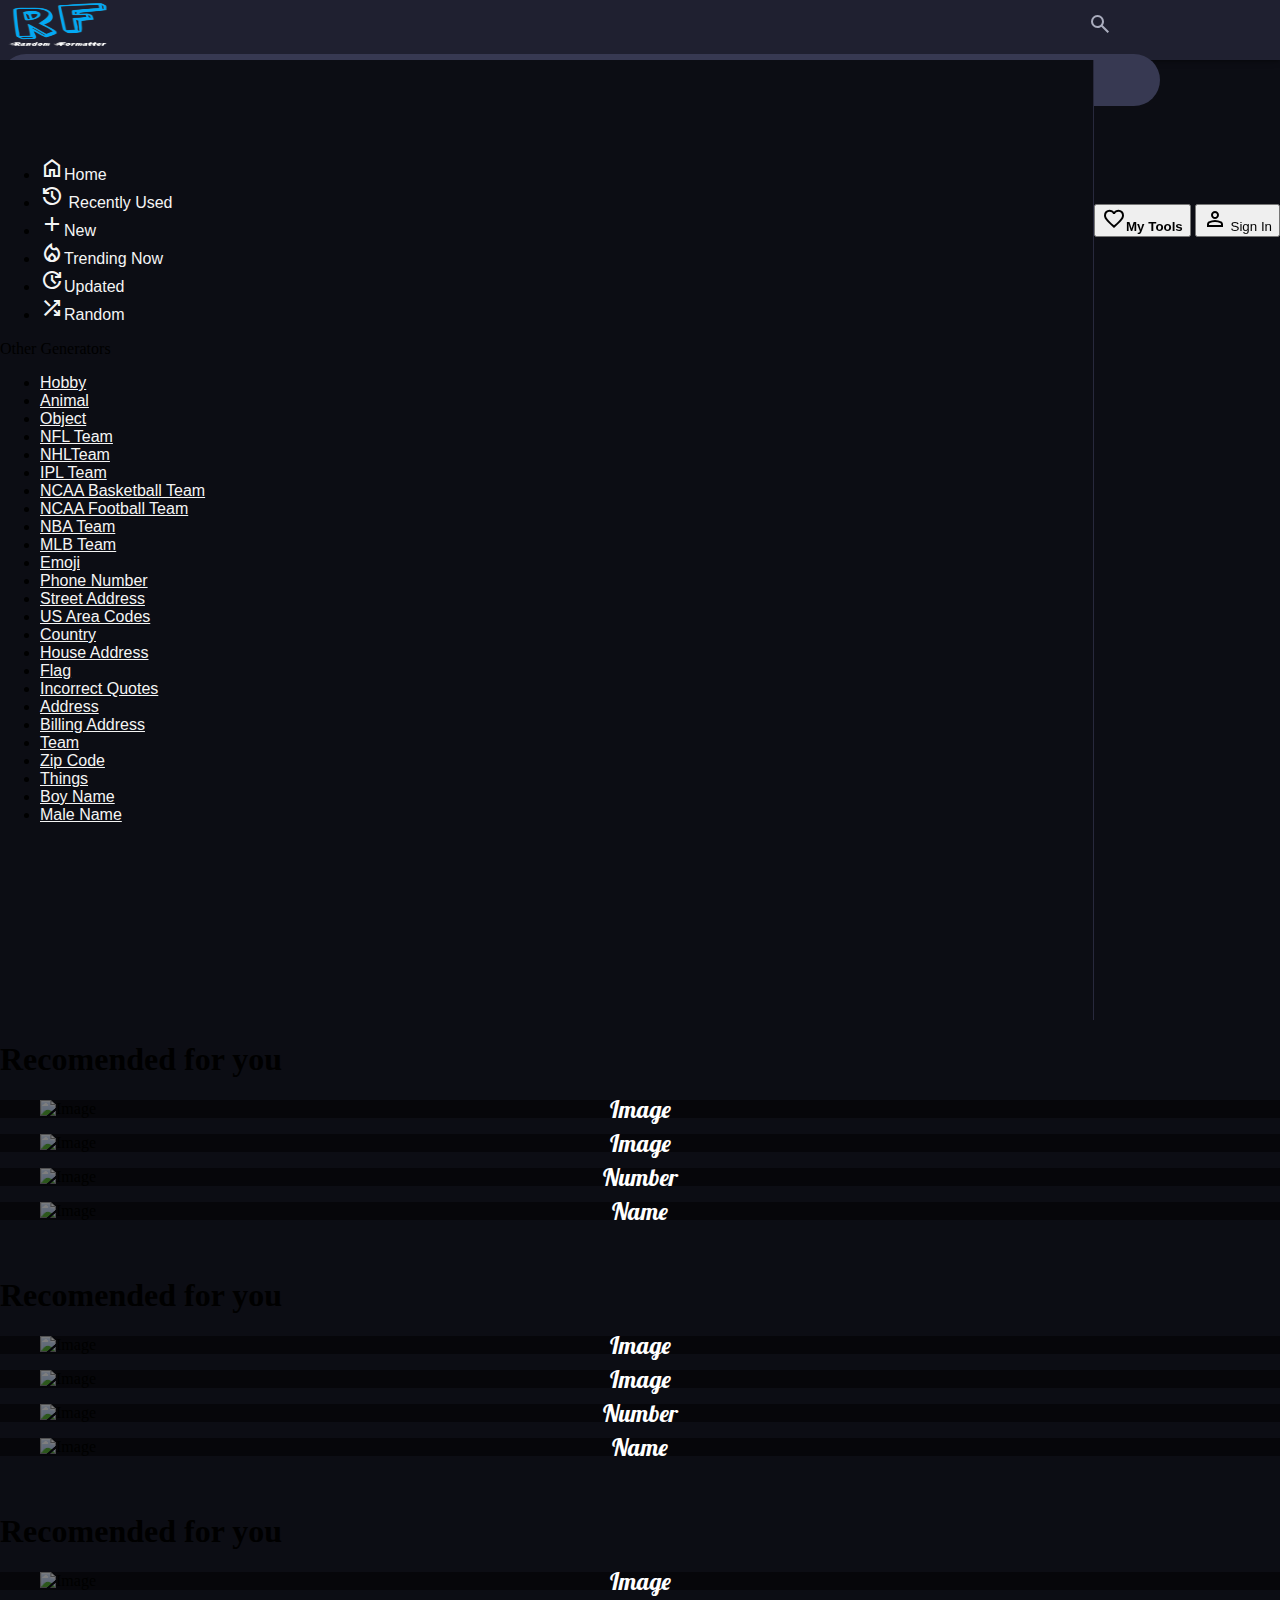
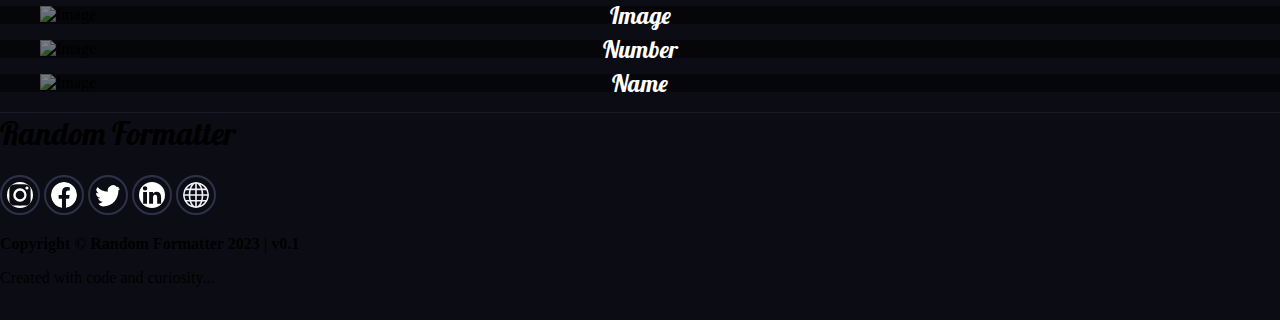
==== commit f3334bf8: "Updated" ====
--- a/index.html
+++ b/index.html
@@ -13,6 +13,7 @@
    <link rel="stylesheet"
       href="https://fonts.googleapis.com/css2?family=Material+Symbols+Outlined:opsz,wght,FILL,GRAD@20..48,100..700,0..1,-50..200" />
    <link rel="stylesheet" href="style.css">
+   <script src="index.js"></script>
 </head>
 
 <body>
@@ -31,16 +32,18 @@
       </div>
 
       <div class="navbar-menu columns">
-         <div class="column" style="margin: 0; padding: 0;">
-            <div class="navbar-item " style="margin: 0; padding: 0;">
-               <img src="./logo.png" class="mt-4 mx-4" style="width: 50px; height: 56px !important; max-height: 60px !important;">
+         <div class="column navbar-item mt-2">
+            <div class="">
+               <img src="./logo.png" class="mx-3"
+                  style="width: 50px; height: 42px; max-height: 60px !important;">
             </div>
          </div>
          <div class="column mt-2 navbar-item ">
             <div class="">
                <div>
                   <div class="control">
-                     <input class="input is-rounded " type="text" placeholder="Search Random Formatters">
+                     <input class="input is-rounded " type="text" placeholder="Search Random Formatters"
+                        style="margin: 0 auto;">
                      <div class="icn is-hoverable ">
                         <span class="material-symbols-outlined">
                            search
@@ -53,20 +56,22 @@
 
          <div class="column mt-2 navbar-item ">
             <div class="buttons" style="float: right;">
-               <a class="button is-light is-rounded mx-2">
+               <button class="button is-ghost has-text-light mx-2">
                   <span class="material-symbols-outlined">
                      favorite
-                  </span><strong>My Tools</strong>
-               </a>
-               <a class="button is-link is-rounded mr-3">
-                  Sign In
-               </a>
+                  </span><strong class="ml-2 pb-1">My Tools</strong>
+               </button>
+               <button class="button  is-link is-rounded mr-3">
+                  <span class="mr-1 material-symbols-outlined">
+                     person
+                  </span> Sign In
+               </button>
             </div>
          </div>
       </div>
    </nav>
    <div class="columns" style="margin:0;">
-      <div class="column is-2 ml-2 is-hidden-mobile menustyle">
+      <div class="column is-2 ml-0 pl-0 is-hidden-mobile menustyle">
          <aside class="menu has-text-white">
             <!-- <p class="menu-label">
                     Home
--- a/style.css
+++ b/style.css
@@ -68,11 +68,17 @@
 
 .menu-list li a {
   color: whitesmoke;
+  font-family: Nunito, Arial, "Helvetica Neue", Helvetica, sans-serif;
 }
 
 .menu-list li a:hover {
-  background-color: #A48EFF;
+  color: rgb(169, 167, 167);
+  background-color: transparent !important;
   ;
+}
+
+.border {
+  border-left: 5px solid #A48EFF;
 }
 
 .input {
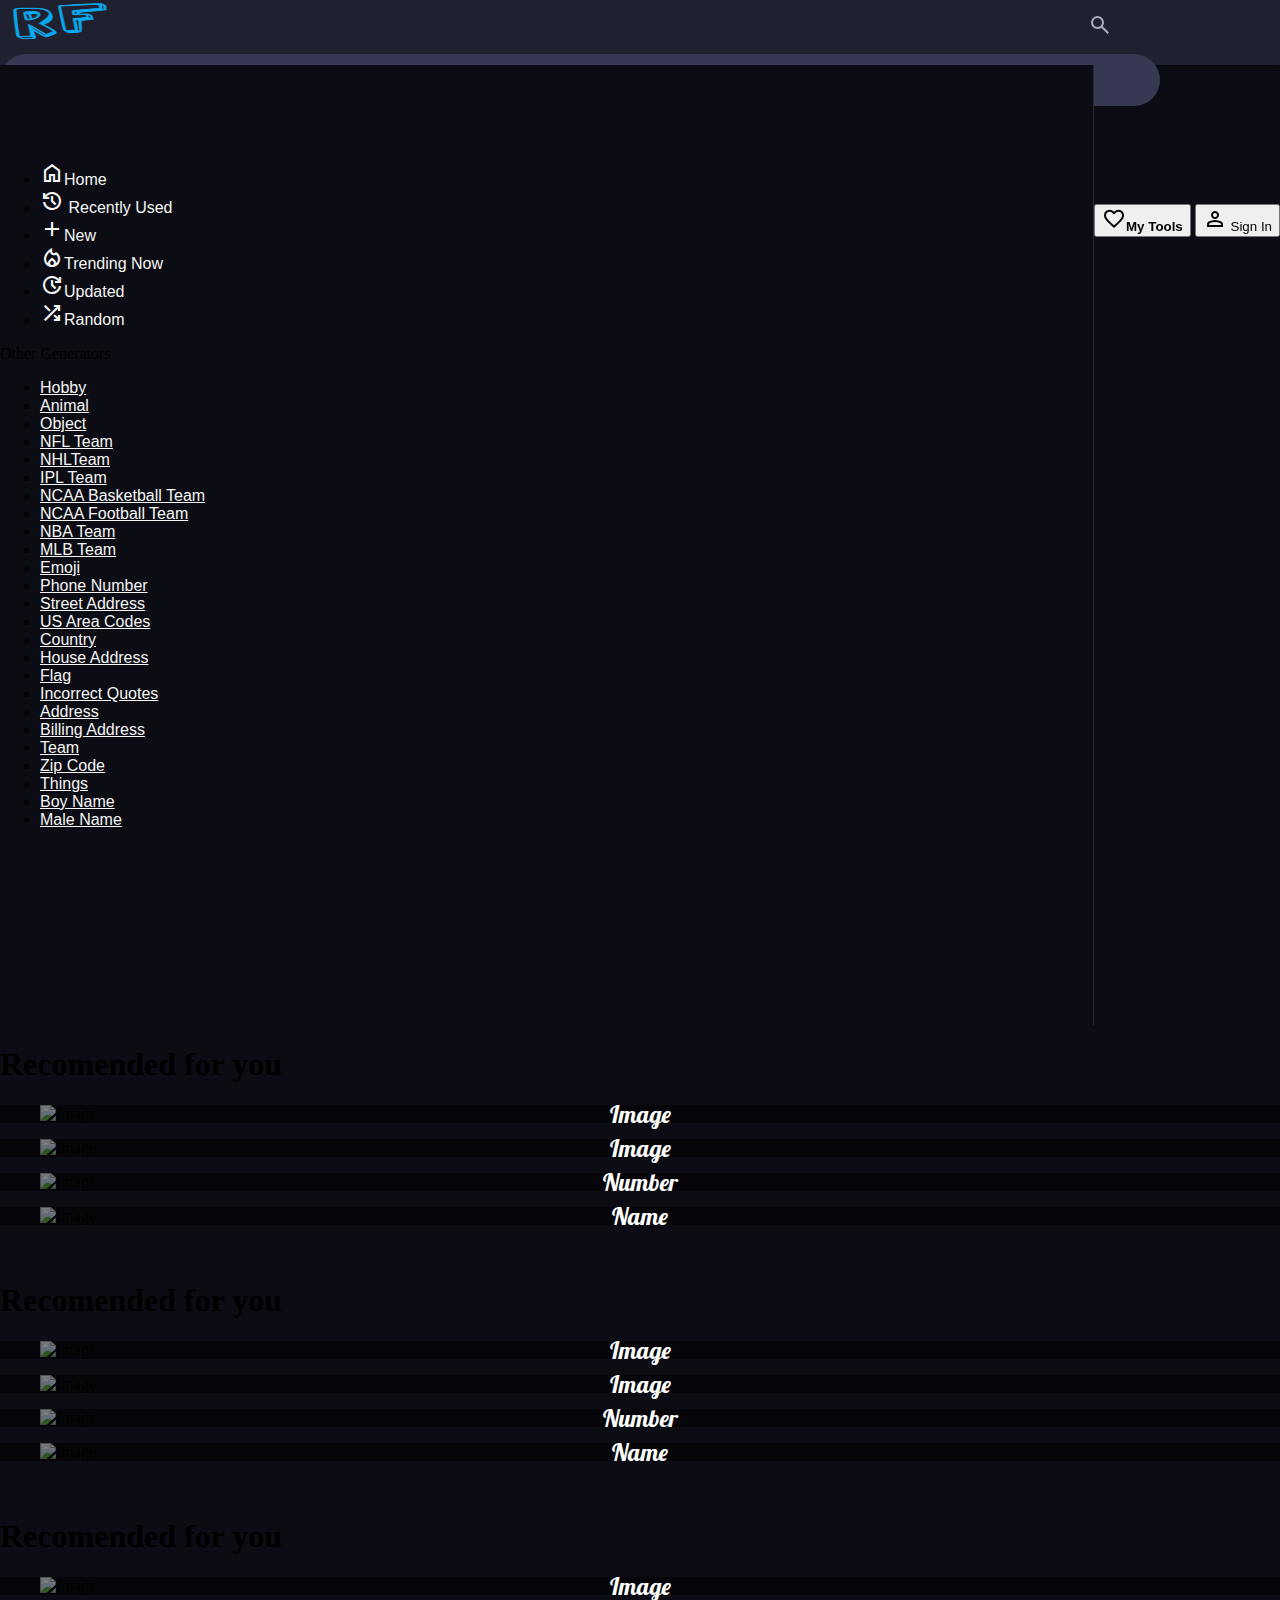
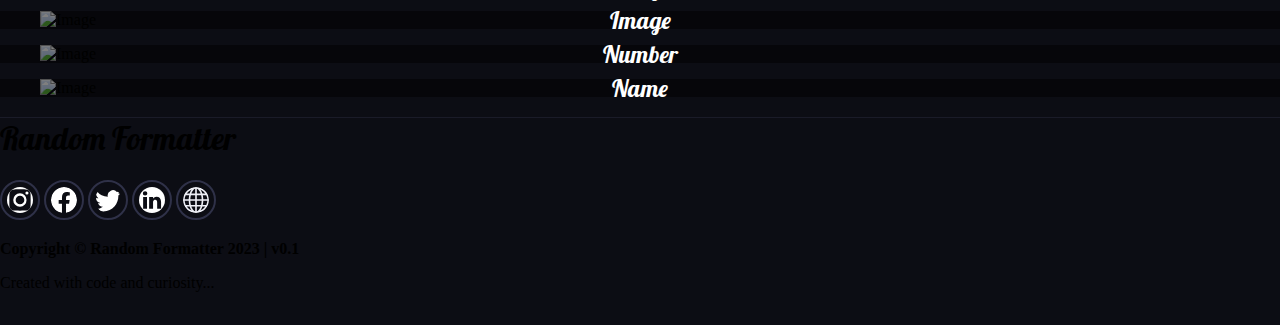
==== commit f5efcff0: "Updated" ====
--- a/index.html
+++ b/index.html
@@ -17,7 +17,7 @@
 </head>
 
 <body>
-   <nav class="navbar navstyle is-fixed-top" role="navigation" aria-label="main navigation">
+   <nav class="navbar navstyle is-fixed-top pt-1 pb-1" role="navigation" aria-label="main navigation">
       <div class="navbar-brand is-hidden-desktop">
          <a class="navbar-item" href="">
             <img src="./logo.png" width="112" height="50">
--- a/style.css
+++ b/style.css
@@ -22,7 +22,7 @@
   background: rgba(33, 34, 51, 0.9);
   -webkit-backdrop-filter: blur(8px);
   backdrop-filter: blur(8px);
-  height: 60px;
+  height: 65px;
   width: 100%;
   min-height: 60px;
   box-shadow: 0px 3px 3px -2px rgba(0, 0, 0, 0.2), 0px 3px 4px 0px rgba(0, 0, 0, 0.14), 0px 1px 8px 0px rgba(0, 0, 0, 0.12);
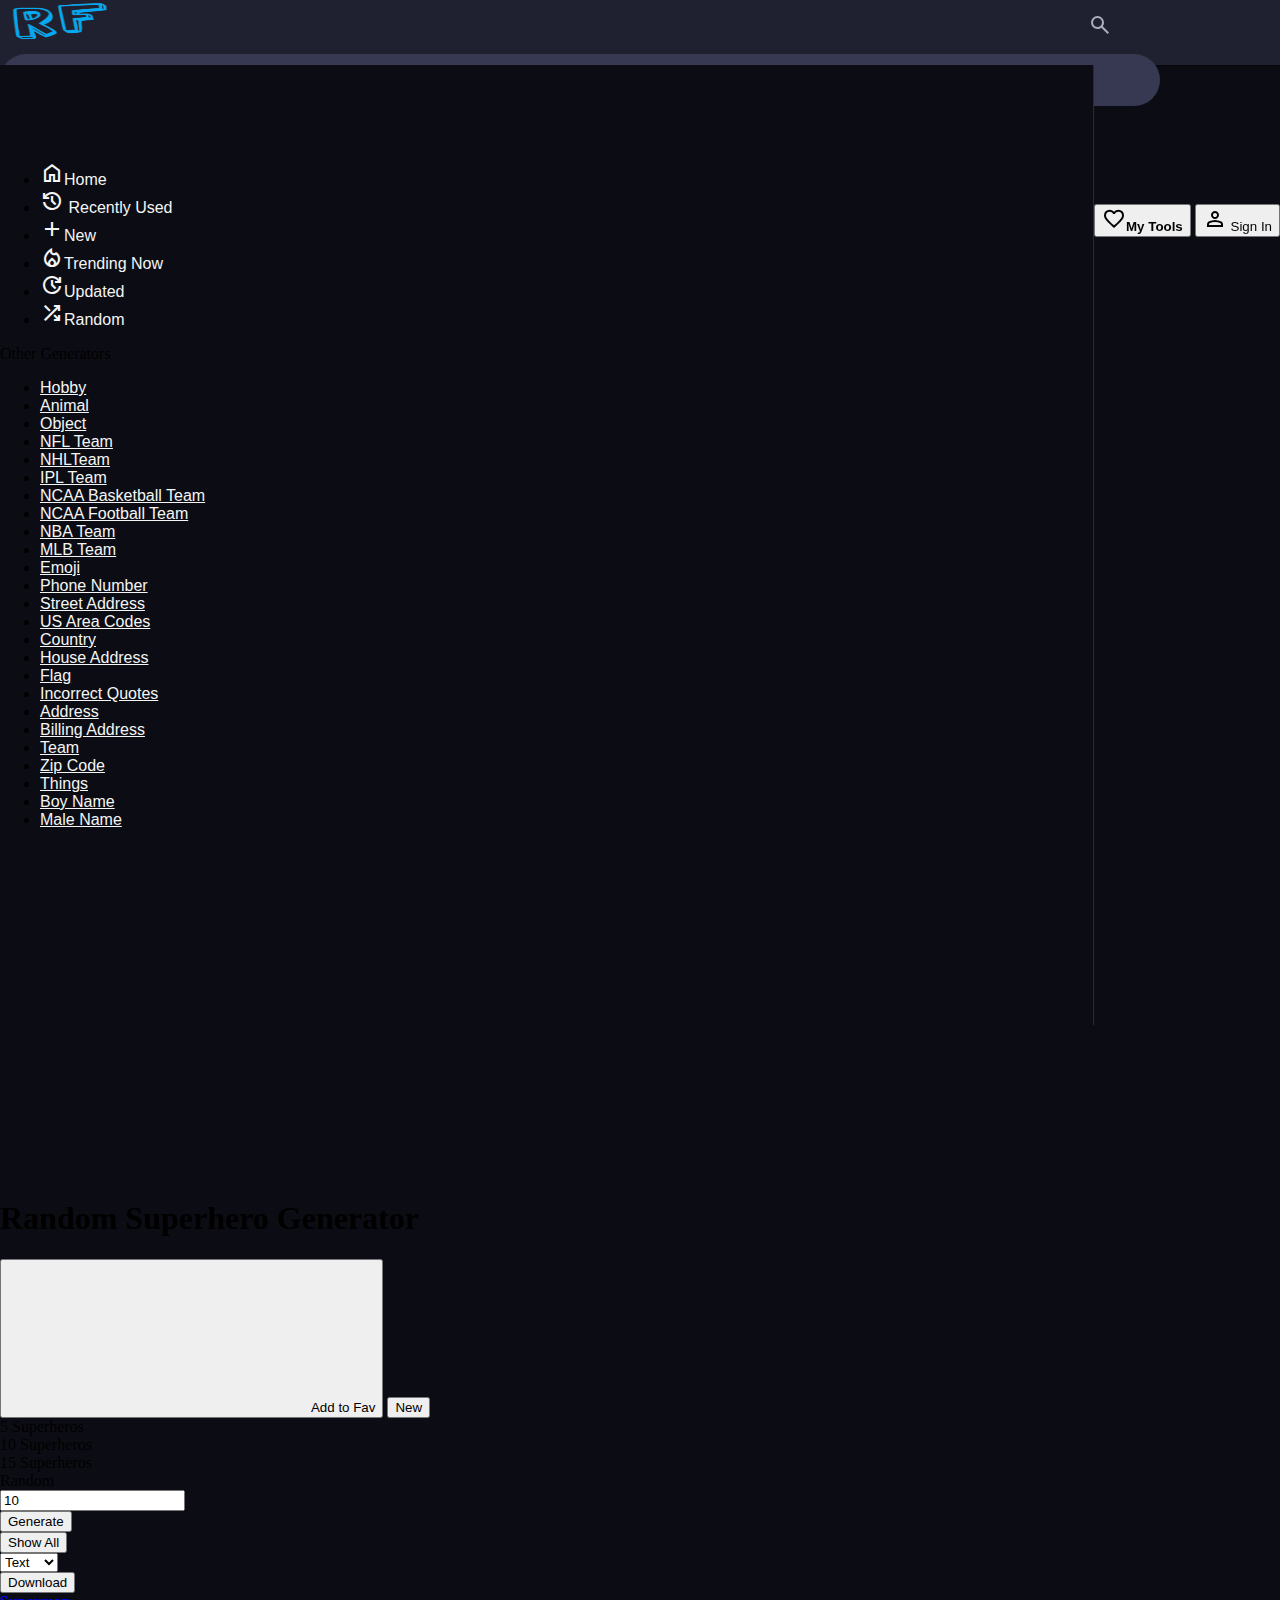
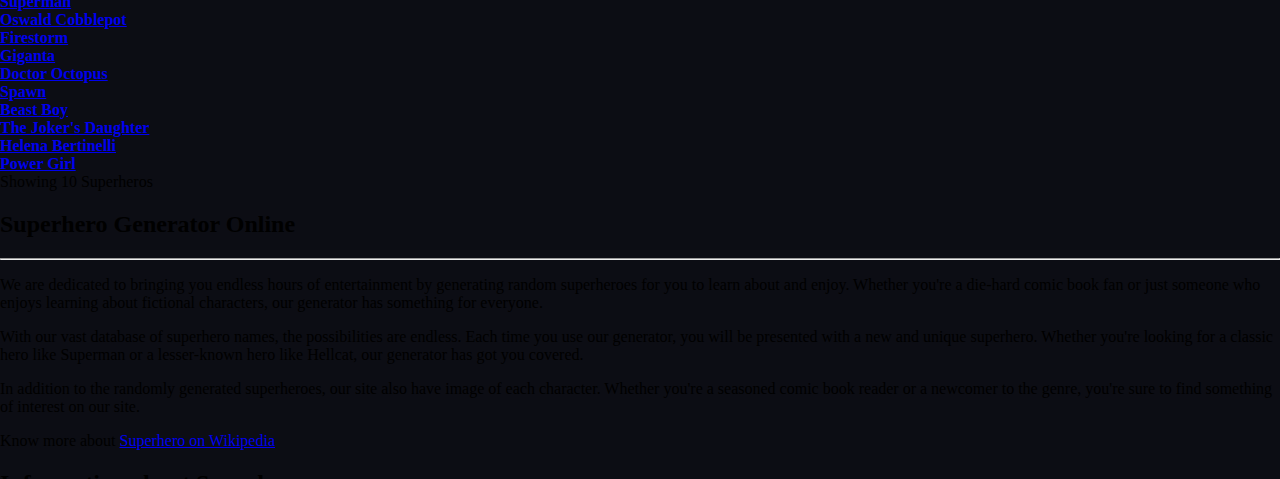
==== commit 870cd503: "updated" ====
--- a/index.html
+++ b/index.html
@@ -25,7 +25,8 @@
 
          <div class="mt-2 pb-5">
             <div class="control">
-               <input class="input is-rounded " type="text" placeholder="Search Random Formatters" style="width: 90%;">
+               <input class="input inputs is-rounded " type="text" placeholder="Search Random Formatters"
+                  style="width: 90%;">
             </div>
          </div>
 
@@ -34,15 +35,14 @@
       <div class="navbar-menu columns">
          <div class="column navbar-item mt-2">
             <div class="">
-               <img src="./logo.png" class="mx-3"
-                  style="width: 50px; height: 42px; max-height: 60px !important;">
+               <img src="./logo.png" class="mx-3" style="width: 50px; height: 42px; max-height: 60px !important;">
             </div>
          </div>
          <div class="column mt-2 navbar-item ">
             <div class="">
                <div>
                   <div class="control">
-                     <input class="input is-rounded " type="text" placeholder="Search Random Formatters"
+                     <input class="input inputs     is-rounded " type="text" placeholder="Search Random Formatters"
                         style="margin: 0 auto;">
                      <div class="icn is-hoverable ">
                         <span class="material-symbols-outlined">
@@ -268,10 +268,290 @@
             </ul>
          </aside>
       </div>
+
+      <svg xmlns="http://www.w3.org/2000/svg" class="is-hidden">
+         <symbol id="download-icon" viewBox="0 0 24 24">
+            <g>
+               <rect fill="none" height="24" width="24" />
+            </g>
+            <g>
+               <path fill="currentColor"
+                  d="M18,15v3H6v-3H4v3c0,1.1,0.9,2,2,2h12c1.1,0,2-0.9,2-2v-3H18z M17,11l-1.41-1.41L13,12.17V4h-2v8.17L8.41,9.59L7,11l5,5 L17,11z" />
+            </g>
+         </symbol>
+      </svg>
+
       <div class="column pt-6" style="height: 100vh; overflow-y: scroll; margin: 0; padding: 0; ">
-         <section class="section pt-6">
+         <div class="randomcontainer">
+            <section class="container section pt-5 is-fluid">
+               <!-- Header And Add to Fav button -->
+               <div class="columns">
+                  <div class="column is-3"></div>
+                  <div class="column">
+                     <h1 class="title has-text-centered" id="mainTitle">Random Superhero Generator</h1>
+                  </div>
+                  <div class="column is-3">
+                     <div class="has-text-right has-text-centered-mobile">
+                        <button class="button" onclick="makeFav()" title="Add this tool to Favorites">
+                           <span class="icon"><svg class="svgicon">
+                                 <use id="favIcon" xlink:href="#heart-no-fill"></use>
+                              </svg></span>
+                           <span id="favText">Add to Fav</span>
+                        </button>
+                        <button id="new" type="button" class="button is-info" onclick="loadNewView()">New</button>
+                     </div>
+                  </div>
+               </div>
+
+               <!-- Navbar Buttons & Inputs  -->
+               <div class="columns is-centered">
+                  <div class="column is-6" style="width: auto;">
+                     <div class="buttons is-centered">
+                        <div class="button is-rounded is-outlined is-primary onclick=" sampleSuperheros(5);">5
+                           Superheros</div>
+                        <div class="button is-rounded is-outlined is-info" onclick="sampleSuperheros(10);">10 Superheros
+                        </div>
+                        <div class="button  is-success is-outlined is-rounded" onclick="sampleSuperheros(15);">15
+                           Superheros</div>
+                        <div class="button is-rounded is-link is-outlined" onclick="sampleSuperheros('random');">Random
+                        </div>
+                     </div>
+                  </div>
+                  <div class="column is-3">
+                     <div class="field has-addons">
+                        <div class="control is-expanded">
+                           <input type="number" class="input" id="inputRandomNumber" placeholder="Enter Number"
+                              value="10">
+                        </div>
+                        <div class="control">
+                           <button class="button is-primary" type="button" title="Generate Superheros Breeds"
+                              onclick="sampleSuperheros('generate');">Generate</button>
+                        </div>
+                     </div>
+                  </div>
+                  <div class="column is-2 has-text-centered" style="width: auto;">
+                     <button class="button is-link is-outlined" onclick="sampleSuperheros('all');">Show
+                        All</button>
+                     <div class="select m-0">
+                        <select>
+                           <option>Text</option>
+                           <option>JSON</option>
+                           <option>CSV</option>
+                        </select>
+                     </div>
+                     <button class="button m-0">Download</button>
+                  </div>
+               </div>
+               <!-- Generating Superheros  Card -->
+               <div class="columns is-multiline is-centered" id="SuperherosSectionArea">
+                  <div class="column is-narrow">
+                     <div class="card  has-text-centered customize-card">
+                        <div class="card-content"><a target="_blank" rel="noopener"
+                              href="https://www.google.com/search?q=Superhero+Superman">
+                              <b>
+                                 <span class="Superheros">
+                                    Superman</span>
+                              </b>
+                           </a>
+                        </div>
+                     </div>
+                  </div>
+                  <div class="column is-narrow">
+                     <div class="card  has-text-centered customize-card">
+                        <div class="card-content"><a target="_blank" rel="noopener"
+                              href="https://www.google.com/search?q=Superhero+Oswald+Cobblepot">
+                              <b>
+                                 <span class="Superheros">Oswald
+                                    Cobblepot</span>
+                              </b>
+                           </a></div>
+                     </div>
+                  </div>
+                  <div class="column is-narrow">
+                     <div class="card  has-text-centered customize-card">
+                        <div class="card-content"><a target="_blank" rel="noopener"
+                              href="https://www.google.com/search?q=Superhero+Firestorm">
+                              <b><span class="Superheros">Firestorm</span>
+                              </b></a></div>
+                     </div>
+                  </div>
+                  <div class="column is-narrow">
+                     <div class="card  has-text-centered customize-card">
+                        <div class="card-content"><a target="_blank" rel="noopener"
+                              href="https://www.google.com/search?q=Superhero+Giganta">
+                              <b>
+                                 <span class="Superheros">Giganta</span>
+                              </b>
+
+                           </a>
+                        </div>
+                     </div>
+                  </div>
+                  <div class="column is-narrow">
+                     <div class="card  has-text-centered customize-card">
+                        <div class="card-content"><a target="_blank" rel="noopener"
+                              href="https://www.google.com/search?q=Superhero+Doctor+Octopus">
+                              <b>
+                                 <span class="Superheros">Doctor
+                                    Octopus</span>
+                              </b>
+
+                           </a></div>
+                     </div>
+                  </div>
+                  <div class="column is-narrow">
+                     <div class="card  has-text-centered customize-card">
+                        <div class="card-content"><a target="_blank" rel="noopener"
+                              href="https://www.google.com/search?q=Superhero+Spawn">
+                              <b>
+                                 <span class="Superheros">Spawn</span>
+                              </b>
+                           </a></div>
+                     </div>
+                  </div>
+                  <div class="column is-narrow">
+                     <div class="card  has-text-centered customize-card">
+                        <div class="card-content"><a target="_blank" rel="noopener"
+                              href="https://www.google.com/search?q=Superhero+Beast+Boy">
+                              <b>
+                                 <span class="Superheros">Beast
+                                    Boy</span>
+                              </b>
+                           </a></div>
+                     </div>
+                  </div>
+                  <div class="column is-narrow">
+                     <div class="card  has-text-centered customize-card">
+                        <div class="card-content"><a target="_blank" rel="noopener"
+                              href="https://www.google.com/search?q=Superhero+The+Joker's+Daughter">
+                              <b>
+                                 <span class="Superheros">The
+                                    Joker's Daughter</span>
+                              </b>
+                           </a></div>
+                     </div>
+                  </div>
+                  <div class="column is-narrow">
+                     <div class="card  has-text-centered customize-card">
+                        <div class="card-content"><a target="_blank" rel="noopener"
+                              href="https://www.google.com/search?q=Superhero+Helena+Bertinelli">
+                              <b>
+                                 <span class="Superheros">Helena
+                                    Bertinelli</span>
+                              </b>
+                           </a></div>
+                     </div>
+                  </div>
+                  <div class="column is-narrow">
+                     <div class="card  has-text-centered customize-card">
+                        <div class="card-content"><a target="_blank" rel="noopener"
+                              href="https://www.google.com/search?q=Superhero+Power+Girl">
+                              <b>
+                                 <span class="Superheros">Power
+                                    Girl</span>
+                              </b>
+                           </a></div>
+                     </div>
+                  </div>
+               </div>
+               <!-- Display Superheros Message -->
+               <div class="notification is-link is-light title is-3 has-text-centered mt-5">
+                  <span>Showing</span>
+                  <span id="generatedSuperheros">10</span>
+                  <span>Superheros</span>
+               </div>
+            </section>
+            <div class="container is-fluid">
+               <div class="columns">
+                  <div class="column is-7">
+                     <section class="pt-1">
+                        <h2 class="title">Superhero Generator Online</h2>
+                        <hr>
+                        <div class="content">
+                           <p class="is-size-5">We are dedicated to bringing you endless hours of entertainment by
+                              generating random superheroes for you to learn about and enjoy. Whether you're a die-hard
+                              comic book fan or just someone who enjoys learning about fictional characters, our
+                              generator has something for everyone.</p>
+                           <p class="is-size-5">With our vast database of superhero names, the possibilities are
+                              endless. Each time you use our generator, you will be presented with a new and unique
+                              superhero. Whether you're looking for a classic hero like Superman or a lesser-known hero
+                              like Hellcat, our generator has got you covered.</p>
+                           <p class="is-size-5">In addition to the randomly generated superheroes, our site also have
+                              image of each character. Whether you're a seasoned comic book reader or a newcomer to the
+                              genre, you're sure to find something of interest on our site.</p>
+                           <p class="is-size-5">Know more about <a href="https://en.wikipedia.org/wiki/Superhero"
+                                 target="_blank" rel="noopener">Superhero on Wikipedia </a></p>
+                           <h2>Information about Superheros</h2>
+                           <div class="content">
+                              <p class="is-size-5">The world of superheroes is a vast and varied one, with characters of
+                                 all shapes, sizes, and abilities. From super-strong heroes like Superman and the Hulk,
+                                 to more technologically advanced heroes like Iron Man and Cyborg, there is truly
+                                 something for everyone.</p>
+                              <p class="is-size-5">One of the defining features of superheroes is their powers. These
+                                 powers range from the traditional, such as super strength and flight, to the more
+                                 unique, such as the ability to manipulate time or shoot laser beams from their eyes.
+                                 It's these powers that set superheroes apart from regular people and make them capable
+                                 of performing amazing feats and saving the world from evil.</p>
+                              <p class="is-size-5">Another key aspect of superheroes is their secret identities. Many
+                                 heroes choose to keep their true identities hidden from the public, adopting a secret
+                                 alter-ego that they can use to protect themselves and their loved ones. This dual
+                                 identity is often a source of conflict for superheroes, as they struggle to balance
+                                 their superhero duties with their personal lives.</p>
+                              <p class="is-size-5">Despite their powers and secret identities, superheroes are often
+                                 more relatable than one might think. Many heroes struggle with personal demons, such as
+                                 depression or addiction, and use their superhero personas as a way to cope. Others must
+                                 balance their superhero duties with demanding day jobs, while still others must
+                                 navigate complicated relationships with family and friends.</p>
+                              <p class="is-size-5">So whether you're a fan of classic heroes like Batman and Wonder
+                                 Woman, or newer heroes like Ms. Marvel and the Young Avengers, there is truly something
+                                 for everyone in the world of superheroes. With their exciting powers, compelling
+                                 backstories, and relatable struggles, it's no wonder that superheroes have captured the
+                                 hearts and imaginations of fans of all ages.</p>
+                           </div>
+                           <?php include($_SERVER['DOCUMENT_ROOT'] . "/application/views/bulma/ads/adsense-responsive.php"); ?>
+                     </section>
+                  </div>
+
+                  <div class="column is-5 is-hidden-mobile">
+                     <section class="section pt-1">
+                        <p class="title">Related Tools</p>
+                        <hr>
+                        <div class="content">
+                           <a class="is-ghost button" href="/random-superpower-generator"
+                              title="Random Superpower Generator" target="_blank" rel="noopener">Random Superpower
+                              Address</a>
+                           <a class="is-ghost button" href="/monster-generator" title="Random Monster Generator"
+                              target="_blank" rel="noopener">Random Monster Generator</a>
+                           <a class="is-ghost button" href="/random-league-champion" target="_blank"
+                              rel="noopener">Ramdom League Champion</a>
+                           <a class="is-ghost button" href="/random-dinosaur-generator" target="_blank" rel="noopener"
+                              title="Random Dinosaur Generator">Random Dinosaur Generator</a>
+                           <a class="is-ghost button" href="/random-bird-generator" target="_blank" rel="noopener"
+                              title="Random Dinosaur Generator">Random Bird Generator</a>
+                        </div>
+                     </section>
+                     <section class="section">
+                        <h2 class="title">Recently visited pages</h2>
+                        <hr>
+                        <div class="content">
+                           <ul id="visitedTools">
+                           </ul>
+                        </div>
+                     </section>
+                     <section class="section">
+                        <h2 class="title">Tags</h2>
+                        <hr>
+                        <div class="tags">
+                           <a class="tag is-info is-large" href="/random-generators">Random Generators</a>
+                        </div>
+                     </section>
+                  </div>
+               </div>
+            </div>
+         </div>
+         <section class="section" style="padding-top: 20px;">
             <div class="container">
-               <h1 class="is-title my-3 has-text-white">Recomended for you</h1>
+               <h1 class="is-title is-size-4 has-text-weight-bold my-3 has-text-white">Recomended for you</h1>
                <div class="columns is-multiline">
                   <div class="column">
                      <div class="card">
@@ -324,151 +604,41 @@
                </div>
             </div>
          </section>
-         <section class="section" style="padding-top: 20px;">
-            <div class="container">
-               <h1 class="is-title my-3 has-text-white">Recomended for you</h1>
-               <div class="columns is-multiline">
-                  <div class="column">
-                     <div class="card">
-                        <div class="card-image">
-                           <figure class="image is-3by2">
-                              <img src="https://picsum.photos/800/600/?random" alt=" Image">
-                           </figure>
-                           <div class="overlay">
-                              <div class="title has-text-light overlay-text"> Image </div>
-                           </div>
-                        </div>
-                     </div>
-                  </div>
-                  <div class="column">
-                     <div class="card">
-                        <div class="card-image">
-                           <figure class="image is-3by2">
-                              <img src="https://picsum.photos/800/600/?random" alt=" Image">
-                           </figure>
-                           <div class="overlay">
-                              <div class="title has-text-light overlay-text"> Image </div>
-                           </div>
-                        </div>
-                     </div>
-                  </div>
-                  <div class="column">
-                     <div class="card">
-                        <div class="card-image">
-                           <figure class="image is-3by2">
-                              <img src="https://picsum.photos/800/600/?random" alt=" Image">
-                           </figure>
-                           <div class="overlay">
-                              <div class="title has-text-light overlay-text"> Number </div>
-                           </div>
-                        </div>
-                     </div>
-                  </div>
-                  <div class="column">
-                     <div class="card">
-                        <div class="card-image">
-                           <figure class="image is-3by2">
-                              <img src="https://picsum.photos/800/600/?random" alt=" Image">
-                           </figure>
-                           <div class="overlay">
-                              <div class="title has-text-light overlay-text"> Name </div>
-                           </div>
-                        </div>
-                     </div>
-                  </div>
-               </div>
-            </div>
-         </section>
-         <section class="section" style="padding-top: 20px;">
-            <div class="container">
-               <h1 class="is-title my-3 has-text-white">Recomended for you</h1>
-               <div class="columns is-multiline">
-                  <div class="column">
-                     <div class="card">
-                        <div class="card-image">
-                           <figure class="image is-3by2">
-                              <img src="https://picsum.photos/800/600/?random" alt=" Image">
-                           </figure>
-                           <div class="overlay">
-                              <div class="title has-text-light overlay-text"> Image </div>
-                           </div>
-                        </div>
-                     </div>
-                  </div>
-                  <div class="column">
-                     <div class="card">
-                        <div class="card-image">
-                           <figure class="image is-3by2">
-                              <img src="https://picsum.photos/800/600/?random" alt=" Image">
-                           </figure>
-                           <div class="overlay">
-                              <div class="title has-text-light overlay-text"> Image </div>
-                           </div>
-                        </div>
-                     </div>
-                  </div>
-                  <div class="column">
-                     <div class="card">
-                        <div class="card-image">
-                           <figure class="image is-3by2">
-                              <img src="https://picsum.photos/800/600/?random" alt=" Image">
-                           </figure>
-                           <div class="overlay">
-                              <div class="title has-text-light overlay-text"> Number </div>
-                           </div>
-                        </div>
-                     </div>
-                  </div>
-                  <div class="column">
-                     <div class="card">
-                        <div class="card-image">
-                           <figure class="image is-3by2">
-                              <img src="https://picsum.photos/800/600/?random" alt=" Image">
-                           </figure>
-                           <div class="overlay">
-                              <div class="title has-text-light overlay-text"> Name </div>
-                           </div>
-                        </div>
-                     </div>
-                  </div>
-               </div>
-            </div>
-         </section>
          <footer class="footer footer-background-dark pb-6"
             style="box-shadow: 0px -1px 0px #1a1b28; background: #0C0D14; ">
             <div class="content has-text-centered">
                <h1 class="has-text-white" style="font-family: 'Lobster', cursive; font-weight: 100;">Random Formatter
                </h1>
-               <svg style="color: white" xmlns="http://www.w3.org/2000/svg" width="16" height="16" fill="currentColor"
-                  class="bi bi-instagram" viewBox="0 0 16 16">
+               <svg class="svgs" style="color: white" xmlns="http://www.w3.org/2000/svg" width="16" height="16"
+                  fill="currentColor" class="bi bi-instagram" viewBox="0 0 16 16">
                   <path
                      d="M8 0C5.829 0 5.556.01 4.703.048 3.85.088 3.269.222 2.76.42a3.917 3.917 0 0 0-1.417.923A3.927 3.927 0 0 0 .42 2.76C.222 3.268.087 3.85.048 4.7.01 5.555 0 5.827 0 8.001c0 2.172.01 2.444.048 3.297.04.852.174 1.433.372 1.942.205.526.478.972.923 1.417.444.445.89.719 1.416.923.51.198 1.09.333 1.942.372C5.555 15.99 5.827 16 8 16s2.444-.01 3.298-.048c.851-.04 1.434-.174 1.943-.372a3.916 3.916 0 0 0 1.416-.923c.445-.445.718-.891.923-1.417.197-.509.332-1.09.372-1.942C15.99 10.445 16 10.173 16 8s-.01-2.445-.048-3.299c-.04-.851-.175-1.433-.372-1.941a3.926 3.926 0 0 0-.923-1.417A3.911 3.911 0 0 0 13.24.42c-.51-.198-1.092-.333-1.943-.372C10.443.01 10.172 0 7.998 0h.003zm-.717 1.442h.718c2.136 0 2.389.007 3.232.046.78.035 1.204.166 1.486.275.373.145.64.319.92.599.28.28.453.546.598.92.11.281.24.705.275 1.485.039.843.047 1.096.047 3.231s-.008 2.389-.047 3.232c-.035.78-.166 1.203-.275 1.485a2.47 2.47 0 0 1-.599.919c-.28.28-.546.453-.92.598-.28.11-.704.24-1.485.276-.843.038-1.096.047-3.232.047s-2.39-.009-3.233-.047c-.78-.036-1.203-.166-1.485-.276a2.478 2.478 0 0 1-.92-.598 2.48 2.48 0 0 1-.6-.92c-.109-.281-.24-.705-.275-1.485-.038-.843-.046-1.096-.046-3.233 0-2.136.008-2.388.046-3.231.036-.78.166-1.204.276-1.486.145-.373.319-.64.599-.92.28-.28.546-.453.92-.598.282-.11.705-.24 1.485-.276.738-.034 1.024-.044 2.515-.045v.002zm4.988 1.328a.96.96 0 1 0 0 1.92.96.96 0 0 0 0-1.92zm-4.27 1.122a4.109 4.109 0 1 0 0 8.217 4.109 4.109 0 0 0 0-8.217zm0 1.441a2.667 2.667 0 1 1 0 5.334 2.667 2.667 0 0 1 0-5.334z"
                      fill="white"></path>
                </svg>
 
-               <svg style="color: white" xmlns="http://www.w3.org/2000/svg" width="16" height="16" fill="currentColor"
-                  class="bi bi-facebook" viewBox="0 0 16 16">
+               <svg class="svgs" style="color: white" xmlns="http://www.w3.org/2000/svg" width="16" height="16"
+                  fill="currentColor" class="bi bi-facebook" viewBox="0 0 16 16">
                   <path
                      d="M16 8.049c0-4.446-3.582-8.05-8-8.05C3.58 0-.002 3.603-.002 8.05c0 4.017 2.926 7.347 6.75 7.951v-5.625h-2.03V8.05H6.75V6.275c0-2.017 1.195-3.131 3.022-3.131.876 0 1.791.157 1.791.157v1.98h-1.009c-.993 0-1.303.621-1.303 1.258v1.51h2.218l-.354 2.326H9.25V16c3.824-.604 6.75-3.934 6.75-7.951z"
                      fill="white"></path>
                </svg>
 
-               <svg style="color: white" xmlns="http://www.w3.org/2000/svg" width="16" height="16" fill="currentColor"
-                  class="bi bi-twitter" viewBox="0 0 16 16">
+               <svg class="svgs" style="color: white" xmlns="http://www.w3.org/2000/svg" width="16" height="16"
+                  fill="currentColor" class="bi bi-twitter" viewBox="0 0 16 16">
                   <path
                      d="M5.026 15c6.038 0 9.341-5.003 9.341-9.334 0-.14 0-.282-.006-.422A6.685 6.685 0 0 0 16 3.542a6.658 6.658 0 0 1-1.889.518 3.301 3.301 0 0 0 1.447-1.817 6.533 6.533 0 0 1-2.087.793A3.286 3.286 0 0 0 7.875 6.03a9.325 9.325 0 0 1-6.767-3.429 3.289 3.289 0 0 0 1.018 4.382A3.323 3.323 0 0 1 .64 6.575v.045a3.288 3.288 0 0 0 2.632 3.218 3.203 3.203 0 0 1-.865.115 3.23 3.23 0 0 1-.614-.057 3.283 3.283 0 0 0 3.067 2.277A6.588 6.588 0 0 1 .78 13.58a6.32 6.32 0 0 1-.78-.045A9.344 9.344 0 0 0 5.026 15z"
                      fill="white"></path>
                </svg>
 
-               <svg style="color: white" xmlns="http://www.w3.org/2000/svg" width="16" height="16" fill="currentColor"
-                  class="bi bi-linkedin" viewBox="0 0 16 16">
+               <svg class="svgs" style="color: white" xmlns="http://www.w3.org/2000/svg" width="16" height="16"
+                  fill="currentColor" class="bi bi-linkedin" viewBox="0 0 16 16">
                   <path
                      d="M0 1.146C0 .513.526 0 1.175 0h13.65C15.474 0 16 .513 16 1.146v13.708c0 .633-.526 1.146-1.175 1.146H1.175C.526 16 0 15.487 0 14.854V1.146zm4.943 12.248V6.169H2.542v7.225h2.401zm-1.2-8.212c.837 0 1.358-.554 1.358-1.248-.015-.709-.52-1.248-1.342-1.248-.822 0-1.359.54-1.359 1.248 0 .694.521 1.248 1.327 1.248h.016zm4.908 8.212V9.359c0-.216.016-.432.08-.586.173-.431.568-.878 1.232-.878.869 0 1.216.662 1.216 1.634v3.865h2.401V9.25c0-2.22-1.184-3.252-2.764-3.252-1.274 0-1.845.7-2.165 1.193v.025h-.016a5.54 5.54 0 0 1 .016-.025V6.169h-2.4c.03.678 0 7.225 0 7.225h2.4z"
                      fill="white"></path>
                </svg>
 
-               <svg xmlns="http://www.w3.org/2000/svg" style="color: white;" width="16" height="16" fill="currentColor"
-                  class="bi bi-globe" viewBox="0 0 16 16">
+               <svg class="svgs" xmlns="http://www.w3.org/2000/svg" style="color: white;" width="16" height="16"
+                  fill="currentColor" class="bi bi-globe" viewBox="0 0 16 16">
                   <path
                      d="M0 8a8 8 0 1 1 16 0A8 8 0 0 1 0 8zm7.5-6.923c-.67.204-1.335.82-1.887 1.855A7.97 7.97 0 0 0 5.145 4H7.5V1.077zM4.09 4a9.267 9.267 0 0 1 .64-1.539 6.7 6.7 0 0 1 .597-.933A7.025 7.025 0 0 0 2.255 4H4.09zm-.582 3.5c.03-.877.138-1.718.312-2.5H1.674a6.958 6.958 0 0 0-.656 2.5h2.49zM4.847 5a12.5 12.5 0 0 0-.338 2.5H7.5V5H4.847zM8.5 5v2.5h2.99a12.495 12.495 0 0 0-.337-2.5H8.5zM4.51 8.5a12.5 12.5 0 0 0 .337 2.5H7.5V8.5H4.51zm3.99 0V11h2.653c.187-.765.306-1.608.338-2.5H8.5zM5.145 12c.138.386.295.744.468 1.068.552 1.035 1.218 1.65 1.887 1.855V12H5.145zm.182 2.472a6.696 6.696 0 0 1-.597-.933A9.268 9.268 0 0 1 4.09 12H2.255a7.024 7.024 0 0 0 3.072 2.472zM3.82 11a13.652 13.652 0 0 1-.312-2.5h-2.49c.062.89.291 1.733.656 2.5H3.82zm6.853 3.472A7.024 7.024 0 0 0 13.745 12H11.91a9.27 9.27 0 0 1-.64 1.539 6.688 6.688 0 0 1-.597.933zM8.5 12v2.923c.67-.204 1.335-.82 1.887-1.855.173-.324.33-.682.468-1.068H8.5zm3.68-1h2.146c.365-.767.594-1.61.656-2.5h-2.49a13.65 13.65 0 0 1-.312 2.5zm2.802-3.5a6.959 6.959 0 0 0-.656-2.5H12.18c.174.782.282 1.623.312 2.5h2.49zM11.27 2.461c.247.464.462.98.64 1.539h1.835a7.024 7.024 0 0 0-3.072-2.472c.218.284.418.598.597.933zM10.855 4a7.966 7.966 0 0 0-.468-1.068C9.835 1.897 9.17 1.282 8.5 1.077V4h2.355z" />
                </svg>
--- a/style.css
+++ b/style.css
@@ -81,7 +81,7 @@
   border-left: 5px solid #A48EFF;
 }
 
-.input {
+.inputs {
   border-radius: 30px;
   fill: rgb(170, 173, 190);
   height: 40px;
@@ -95,7 +95,7 @@
   outline: 0;
 }
 
-svg {
+.svgs {
   border: 1px solid #878A9E;
   border-radius: 30px;
   font-family: Nunito;
